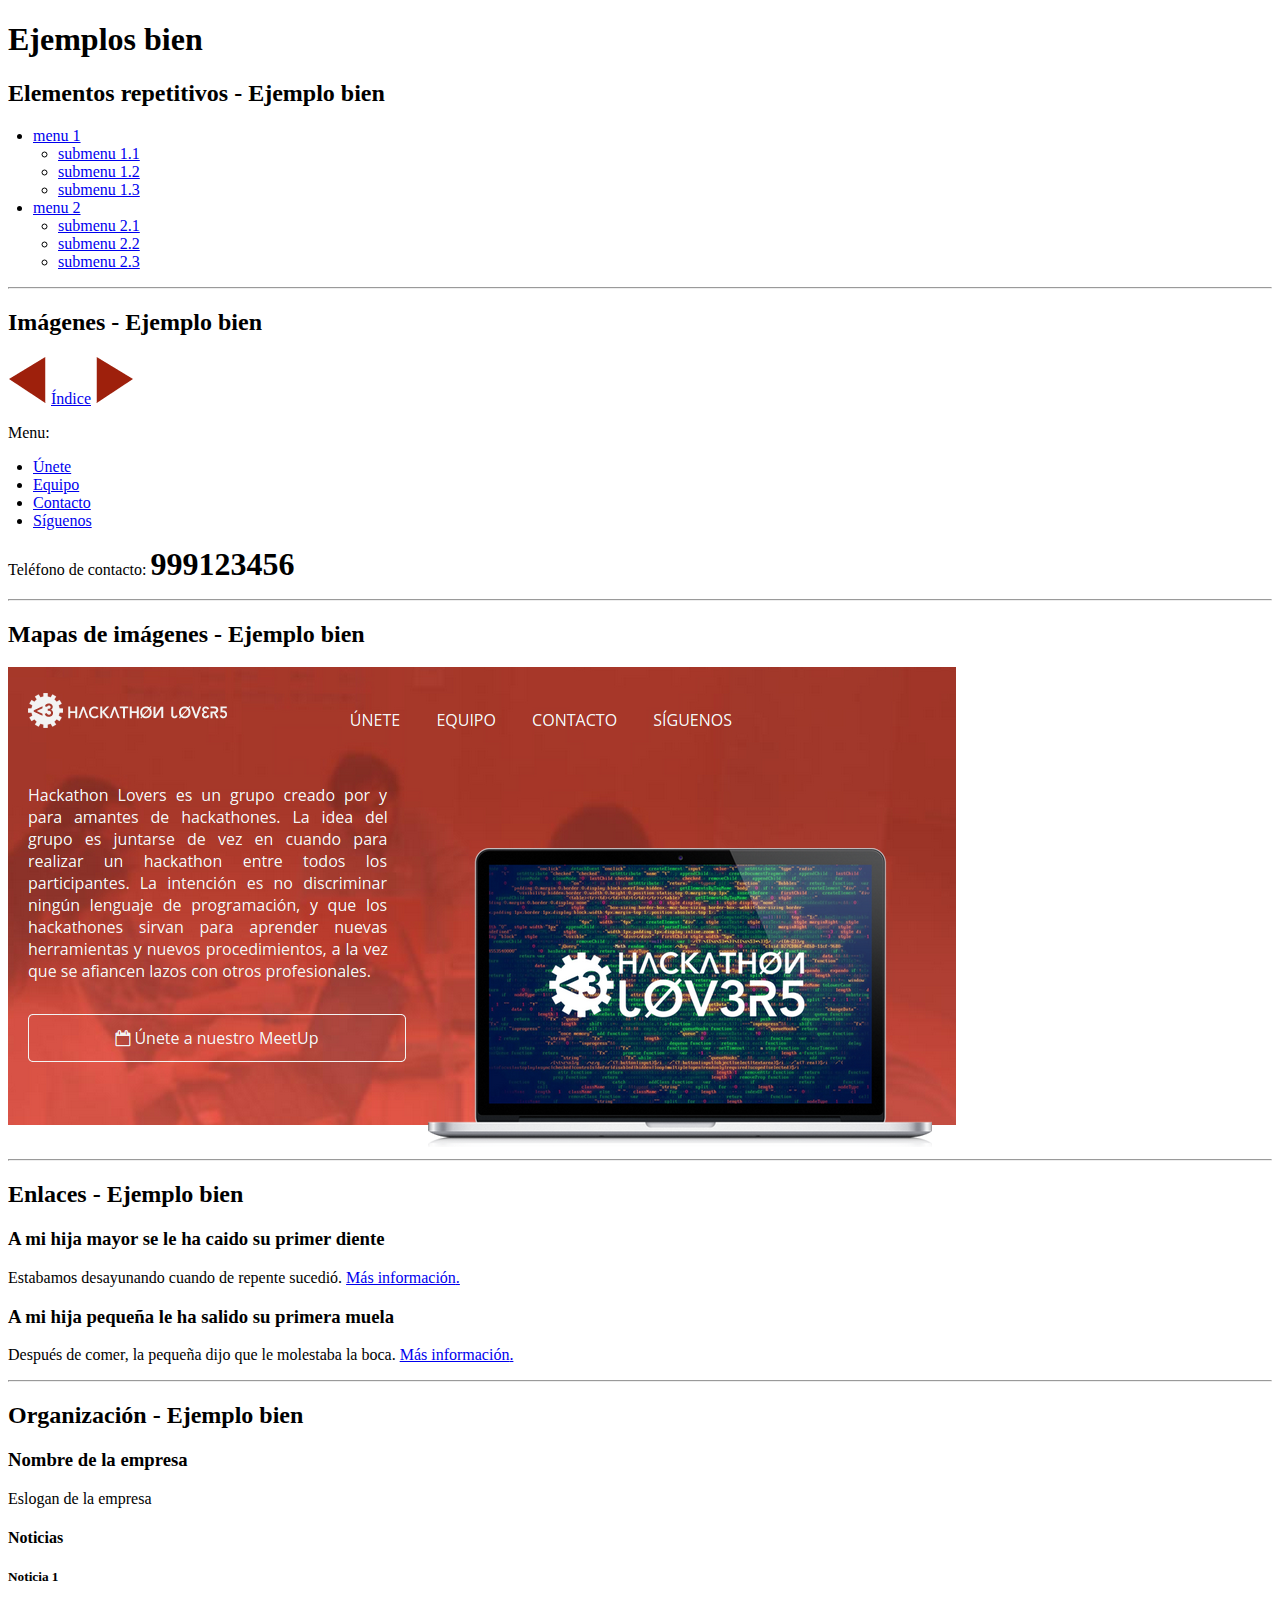
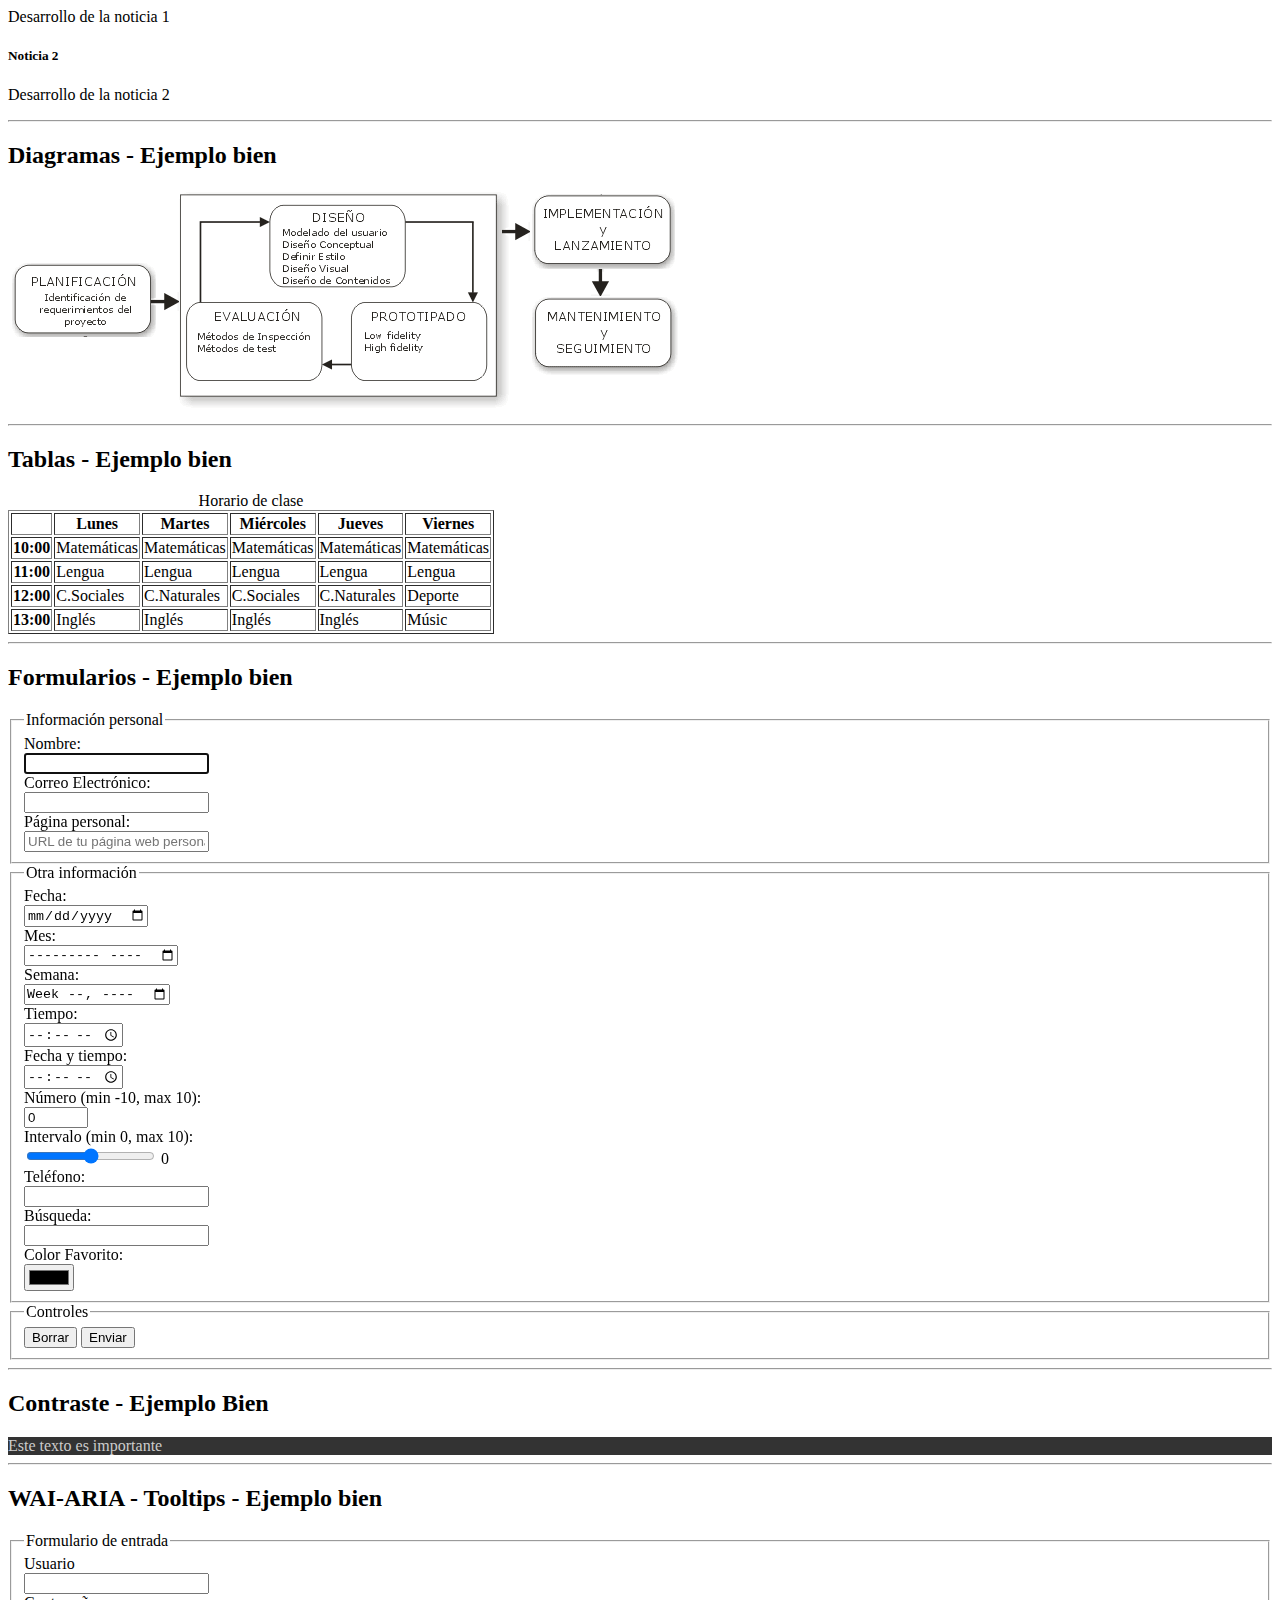
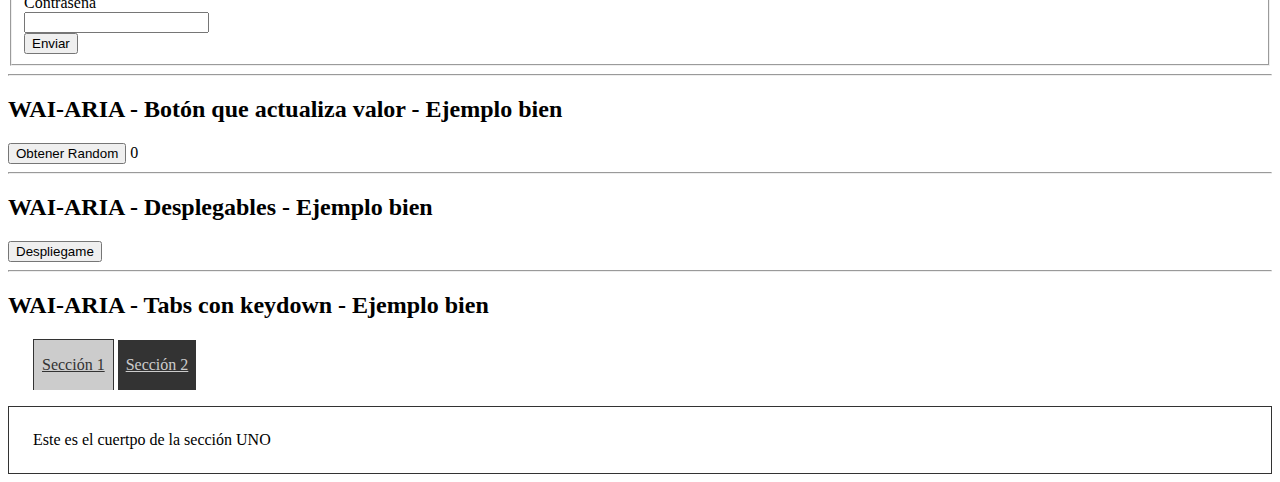
==== accesibilidad/ejemplo-bien/index.html @ bd540043 "ultimos cambios accesibilidad" ====
<!DOCTYPE html>
<html lang="es">

<head>
    <meta http-equiv="Content-Type" content="text/html; charset=UTF-8">
    <meta charset="utf-8">
    <title>Ejemplo bien</title>
    <meta name="viewport" content="width=device-width, initial-scale=1.0">
    <link rel="stylesheet" href="css/estilos.css">
</head>

<body>

    <h1>Ejemplos bien</h1>

    <h2>Elementos repetitivos - Ejemplo bien</h2>

    <a class="sronly" href="#principal">Ir al contenido principal</a>

    <nav>
        <ul>
            <li><a href="#">menu 1</a>
                <ul>
                    <li><a href="#">submenu 1.1</a></li>
                    <li><a href="#">submenu 1.2</a></li>
                    <li><a href="#">submenu 1.3</a></li>
                </ul>
            </li>
            <li><a href="#">menu 2</a>
                <ul>
                    <li><a href="#">submenu 2.1</a></li>
                    <li><a href="#">submenu 2.2</a></li>
                    <li><a href="#">submenu 2.3</a></li>
                </ul>
            </li>
        </ul>
    </nav>

    <hr id="principal" />

    <h2>Imágenes - Ejemplo bien</h2>

    <p>
        <a href="anterior.html"><img src="./img/flecha-izq.gif" alt="Anterior" /></a>
        <a href="indice.html">Índice</a>
        <a href="siguiente.html"><img src="./img/flecha-der.gif" alt="Siguiente" /></a>
    </p>

    <p>
        Menu:
        <ul>
            <li><a href="unete.html">Únete</a></li>
            <li><a href="equipo.html">Equipo</a></li>
            <li><a href="contacto.html">Contacto</a></li>
            <li><a href="siguenos.html">Síguenos</a></li>
        </ul>
    </p>

    <p>
        Teléfono de contacto: <strong>999123456</strong>
    </p>

    <hr>
    <h2>Mapas de imágenes - Ejemplo bien</h2>

    <object type="image/jpg" data="./img/img-map-area.png" width="948" height="480" border="0" usemap="#map1">
        <map name="map1">
            <p>Navegar por este sitio:
                <a shape="rect" coords="18,25,221,63" href="index.html">Inicio</a>
                <a shape="rect" coords="337,40,396,64" href="unete.html">Unete</a>
                <a shape="rect" coords="424,40,491,65" href="equipo.html">Equipo</a>
                <a shape="rect" coords="520,41,612,64" href="contacto.html">Contacto</a>
                <a shape="rect" coords="641,40,728,65" href="siguenos.html">Siguenos</a>
                <a shape="rect" coords="16,344,400,397" href="meetup.html">Meetup</a>
            </p>
        </map>
    </object>

    <hr />

    <h2>Enlaces - Ejemplo bien</h2>

    <h3>A mi hija mayor se le ha caido su primer diente</h3>

    <p>Estabamos desayunando cuando de repente sucedió.
        <a href="noticia-hija-mayor.html">Más información<span class="sronly"> sobre
    la noticia titulada "A mi hija mayor se le ha caido
    su primer diente"</span>.</a></p>

    <h3>A mi hija pequeña le ha salido su primera muela</h3>

    <p>Después de comer, la pequeña dijo que le molestaba la boca.
        <a href="noticia-hija-mayor.html">Más información<span class="sronly"> sobre
    la noticia titulada "A mi hija pequeña le ha salido
    su primera muela"</span>.</a></p>

    <hr />

    <h2>Organización - Ejemplo bien</h2>

    <section>
        <header>
            <h3>Nombre de la empresa</h3>
            <p>Eslogan de la empresa</p>
        </header>

        <section id="news-list">

            <h4>Noticias</h4>

            <article>
                <h5>Noticia 1</h5>
                <p>Desarrollo de la noticia 1</p>
            </article>

            <article>
                <h5>Noticia 2</h5>
                <p>Desarrollo de la noticia 2</p>
            </article>

        </section>
    </section>

    <hr />

    <h2>Diagramas - Ejemplo bien</h2>

    <img src="./img/disenio-centrado-usuario.png" alt="Diagrama de Diseño Centrado en el Usuario" longdesc="#descripcion1" />
    <span class="sronly">El Diseño Centrado en el usuario tiene varias fases:
      planificación, diseño, prototipado, evaluación, implementación y lanzamiento, mantenimiento y seguimiento</span>

    <hr />

    <h2>Tablas - Ejemplo bien</h2>

    <table summary="Tabla de 5 columnas (días de la semana) y 4 filas (horas)." border="1">
        <caption>Horario de clase</caption>
        <thead>
            <tr>
                <th id="vacio" scope="col"></td>
                <th id="columnaLunes" scope="col">Lunes</th>
                <th id="columnaMartes" scope="col">Martes</th>
                <th id="columnaMiercoles" scope="col">Miércoles</th>
                <th id="columnaJueves" scope="col">Jueves</th>
                <th id="columnaViernes" scope="col">Viernes</th>
            </tr>
        </thead>
        <tbody>
            <tr>
                <th id="filaHora10" scope="row">10:00</th>
                <td headers="columnaLunes filaHora10">Matemáticas</td>
                <td headers="columnaMartes filaHora10">Matemáticas</td>
                <td headers="columnaMiercoles filaHora10">Matemáticas</td>
                <td headers="columnaJueves filaHora10">Matemáticas</td>
                <td headers="columnaViernes filaHora10">Matemáticas</td>
            </tr>
            <tr>
                <th id="filaHora11" scope="row">11:00</th>
                <td headers="columnaLunes filaHora11">Lengua</td>
                <td headers="columnaMartes filaHora11">Lengua</td>
                <td headers="columnaMiercoles filaHora11">Lengua</td>
                <td headers="columnaJueves filaHora11">Lengua</td>
                <td headers="columnaViernes filaHora11">Lengua</td>
            </tr>
            <tr>
                <th id="filaHora12" scope="row">12:00</th>
                <td headers="columnaLunes filaHora12">C.Sociales</td>
                <td headers="columnaMartes filaHora12">C.Naturales</td>
                <td headers="columnaMiercoles filaHora12">C.Sociales</td>
                <td headers="columnaJueves filaHora12">C.Naturales</td>
                <td headers="columnaViernes filaHora12">Deporte</td>
            </tr>
            <tr>
                <th id="filaHora13" scope="row">13:00</th>
                <td headers="columnaLunes filaHora13">Inglés</td>
                <td headers="columnaMartes filaHora13">Inglés</td>
                <td headers="columnaMiercoles filaHora13">Inglés</td>
                <td headers="columnaJueves filaHora13">Inglés</td>
                <td headers="columnaViernes filaHora13">Músic</td>
            </tr>
        </tbody>
    </table>

    <hr />

    <h2>Formularios - Ejemplo bien</h2>

    <form name="contacto" method="post" action="#">
        <fieldset>
            <legend>Información personal</legend>

            <label for="nombre" tabindex="1">Nombre:</label>
            <input type="text" id="nombre" name="nombre" autofocus="true" required="true" />

            <label for="correo" tabindex="2">Correo Electrónico:</label>
            <input type="email" id="correo" name="correo" required="true" />

            <label for="web" tabindex="3">Página personal:</label>
            <input type="url" id="web" name="web" placeholder="URL de tu página web personal" />

        </fieldset>
        <fieldset>
            <legend>Otra información</legend>

            <label for="fecha" tabindex="4">Fecha:</label>
            <input type="date" id="fecha" name="fecha" />

            <label for="mes" tabindex="5">Mes:</label>
            <input type="month" id="mes" name="mes" />

            <label for="semana" tabindex="6">Semana:</label>
            <input type="week" id="semana" name="semana" />

            <label for="tiempo" tabindex="7">Tiempo:</label>
            <input type="time" id="tiempo" name="tiempo" />

            <label for="fechatiempo" tabindex="8">Fecha y tiempo:</label>
            <input type="time" id="fechatiempo" name="fechatiempo" />

            <label for="numero" tabindex="9">Número (min -10, max 10):</label>
            <input type="number" id="numero" name="numero" min="-10" max="10" value="0" />

            <label for="intervalo" tabindex="10">Intervalo (min 0, max 10):</label>
            <input type="range" id="intervalo" name="intervalo" />
            <output for="intervalo" name="intervalo">0</output>

            <label for="telefono" tabindex="11">Teléfono:</label>
            <input type="tel" id="telefono" name="telefono" />

            <label for="busqueda" tabindex="12">Búsqueda:</label>
            <input type="search" id="busqueda" name="busqueda" />

            <label for="color_favorito" tabindex="13">Color Favorito:</label>
            <input type="color" id="color_favorito" name="color_favorito" />

        </fieldset>
        <fieldset>
            <legend>Controles</legend>

            <!--label for="borrar" tabindex="14">Borrar</label-->
            <input id="borrar" type="reset" name="borrar" value="Borrar" />
            <!--label for="enviar" tabindex="14">Enviar</label-->
            <input id="enviar" type="submit" name="enviar" value="Enviar" />

        </fieldset>
    </form>

    <hr />

    <h2>Contraste - Ejemplo Bien</h2>

    <div class="importante">Este texto es importante</div>

    <hr />

    <h2>WAI-ARIA - Tooltips - Ejemplo bien</h2>

    <form>
        <fieldset>
            <legend>Formulario de entrada</legend>
            <div>
                <label for="username" class="etiqueta">Usuario</label>
                <input type="text" id="username" aria-describedby="username-tip" required="true" />
                <div class="tooltip" role="tooltip" id="username-tip">Tu usuario es tu mail</div>
            </div>
            <div>
                <label for="password" class="etiqueta">Contraseña</label>
                <input type="text" id="password" aria-describedby="password-tip" required="true" />
                <div class="tooltip" role="tooltip" id="password-tip">Tu contraseña es secreta</div>
            </div>
            <input type="submit" name="enviar" value="Enviar" />
        </fieldset>
    </form>

    <hr />

    <h2>WAI-ARIA - Botón que actualiza valor - Ejemplo bien</h2>

    <button id="obtener-random" type="button" title="Obtener Random" aria-controls="random">Obtener Random</button>
    <span id="random" role="alert" aria-live="assertive">0</span>

    <hr />

    <h2>WAI-ARIA - Desplegables - Ejemplo bien</h2>

    <button id="titulo-desplegable" aria-expanded="false" aria-controls="desplegable">Despliegame</button>
    <div id="desplegable" class="hidden" aria-hidden="true">
        <p>Aquí estoy... ^__^</p>
    </div>

    <hr />

    <h2>WAI-ARIA - Tabs con keydown - Ejemplo bien</h2>

    <ul class="tablist" role="tablist">
        <li role="presentation"><a id="tab1" href="#section1" tabindex="0" class="tab selected" role="tab" aria-controls="section1" aria-selected="true">Sección 1</a></li>
        <li role="presentation"><a id="tab2" href="#section2" tabindex="-1" class="tab" role="tab" aria-controls="section2">Sección 2</a></li>
    </ul>
    <section id="section1" class="tabpanel" role="tabpanel">Este es el cuertpo de la sección UNO</section>
    <section id="section2" class="tabpanel hidden" role="tabpanel" aria-hidden="true">Este es el cuertpo de la sección DOS</section>

    <script src="lib/jquery.js"></script>
    <script src="js/scripts.js"></script>

</body>

</html>
---- accesibilidad/ejemplo-bien/css/estilos.css ----
ul {
    list-style-image: url(./img/logo.png);
    padding-left: 25px;
}
strong {
    font-size: 2em
}
label {
  display:block;
}
.sronly {
    position: absolute;
    left: -9999em;
    width: 1px;
    overflow: hidden;
}
a:hover, a:focus, a:active {
    position: relative;
}
a:hover span.sronly, a:focus span.sronly, a:active span.sronly {
    left: 20px;
    top: 20px;
    width: 100px;
    padding: 5px;
    line-height: 1;
    font-size: 80%;
    background: #ccc;
    border: 1px solid #666;
    color: #333;
    text-decoration: none;
}
a:hover span.sronly:before, a:focus span.sronly:before, a:active span.sronly:before {
    content: "Más información";
}
.importante {
    background-color: #333;
    color: #ccc;
}
.etiqueta {
    display: block;
}
.tooltip {
    display: none;
    color: #333;
    background: #ccc;
}
input:focus + .tooltip {
    display: block;
    position: absolute;
}
.visible {
    display: block;
}
.hidden {
    display: none;
    ;
}
a.tab {
	background: #333;
	color: #ccc;
	padding: 1em 0.5em;
	display: inline-block;
}
a.selected, a.tab:focus {
	background: #ccc;
	color: #333;
	border: 1px solid #333;
	border-bottom: 0;
	position: relative;
}
a.tab:focus {
	background: #eee;
}
ul.tablist li {
	display: inline-block;
	list-style: none;
}
section.tabpanel {
	margin-top: 0;
	padding: 1.5em;
	border: 1px solid #333;
}
section.tabpanel:focus {
	background: #eee;
}
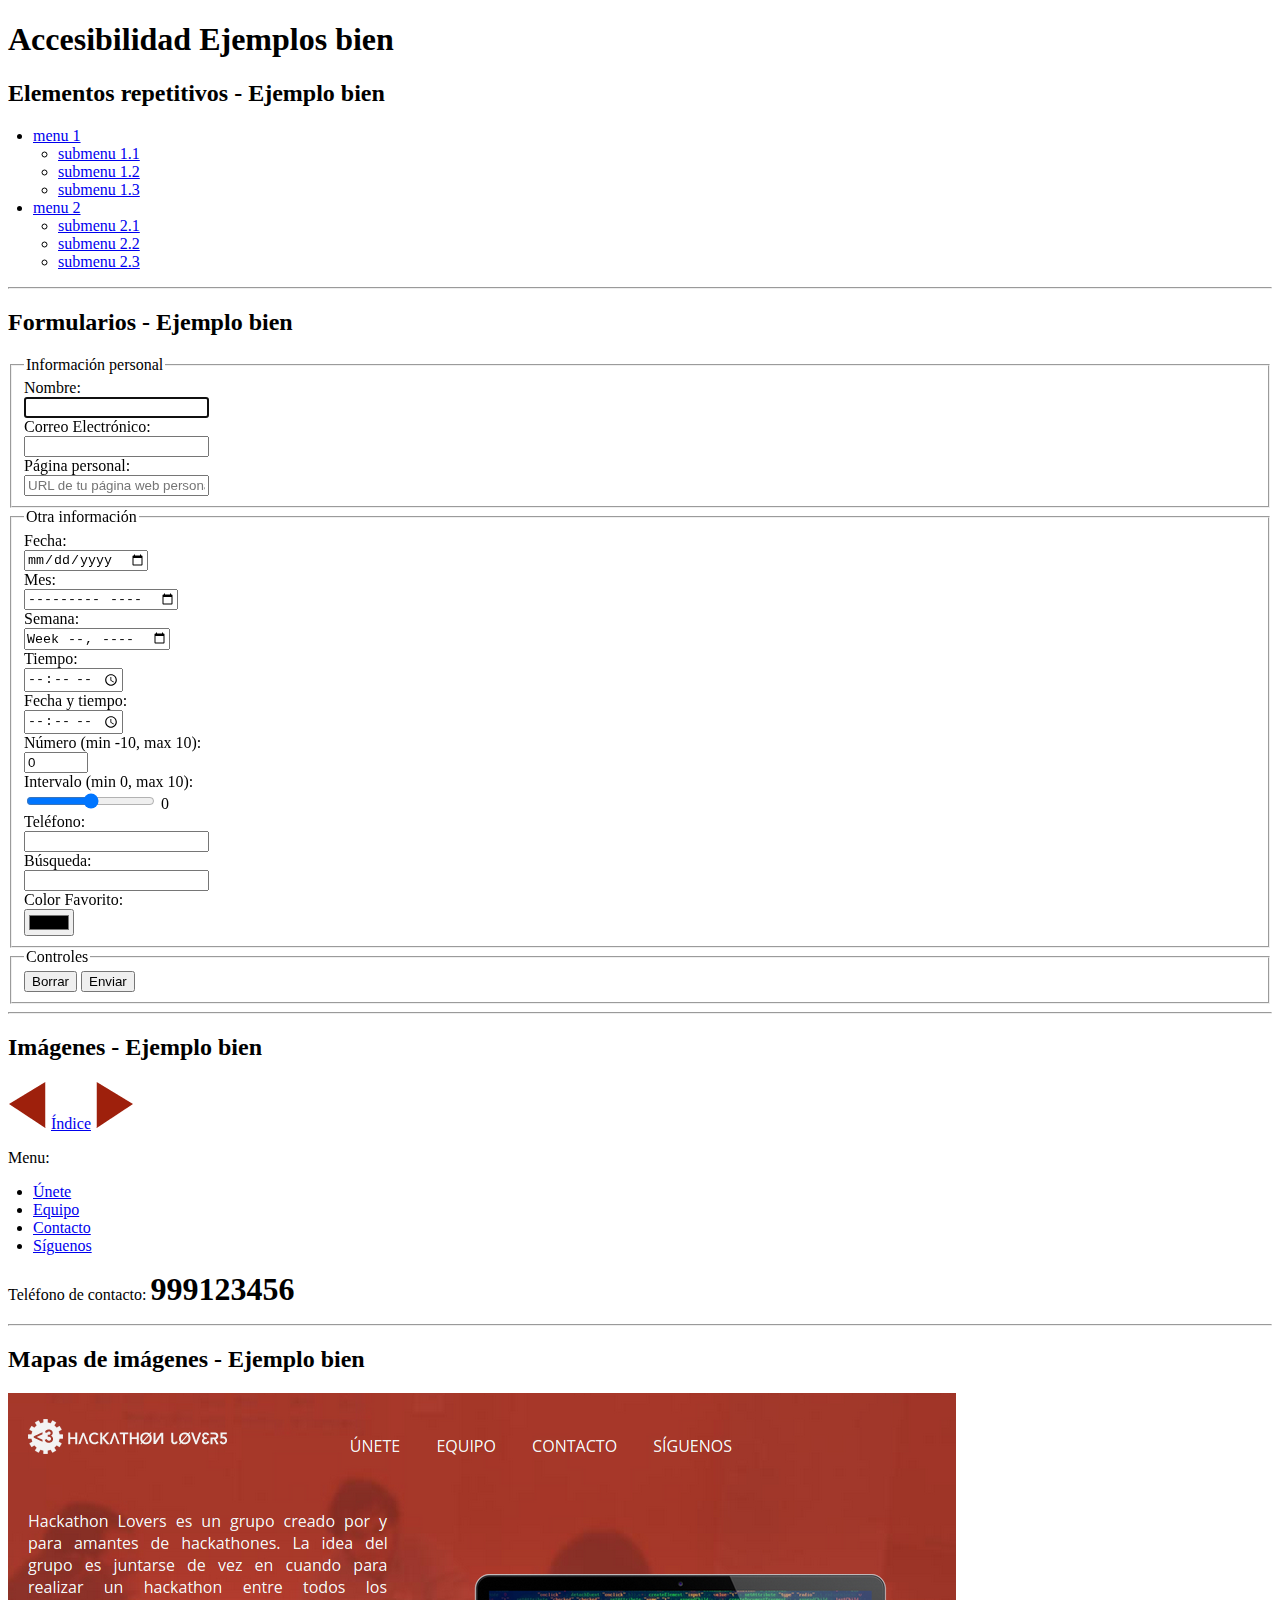
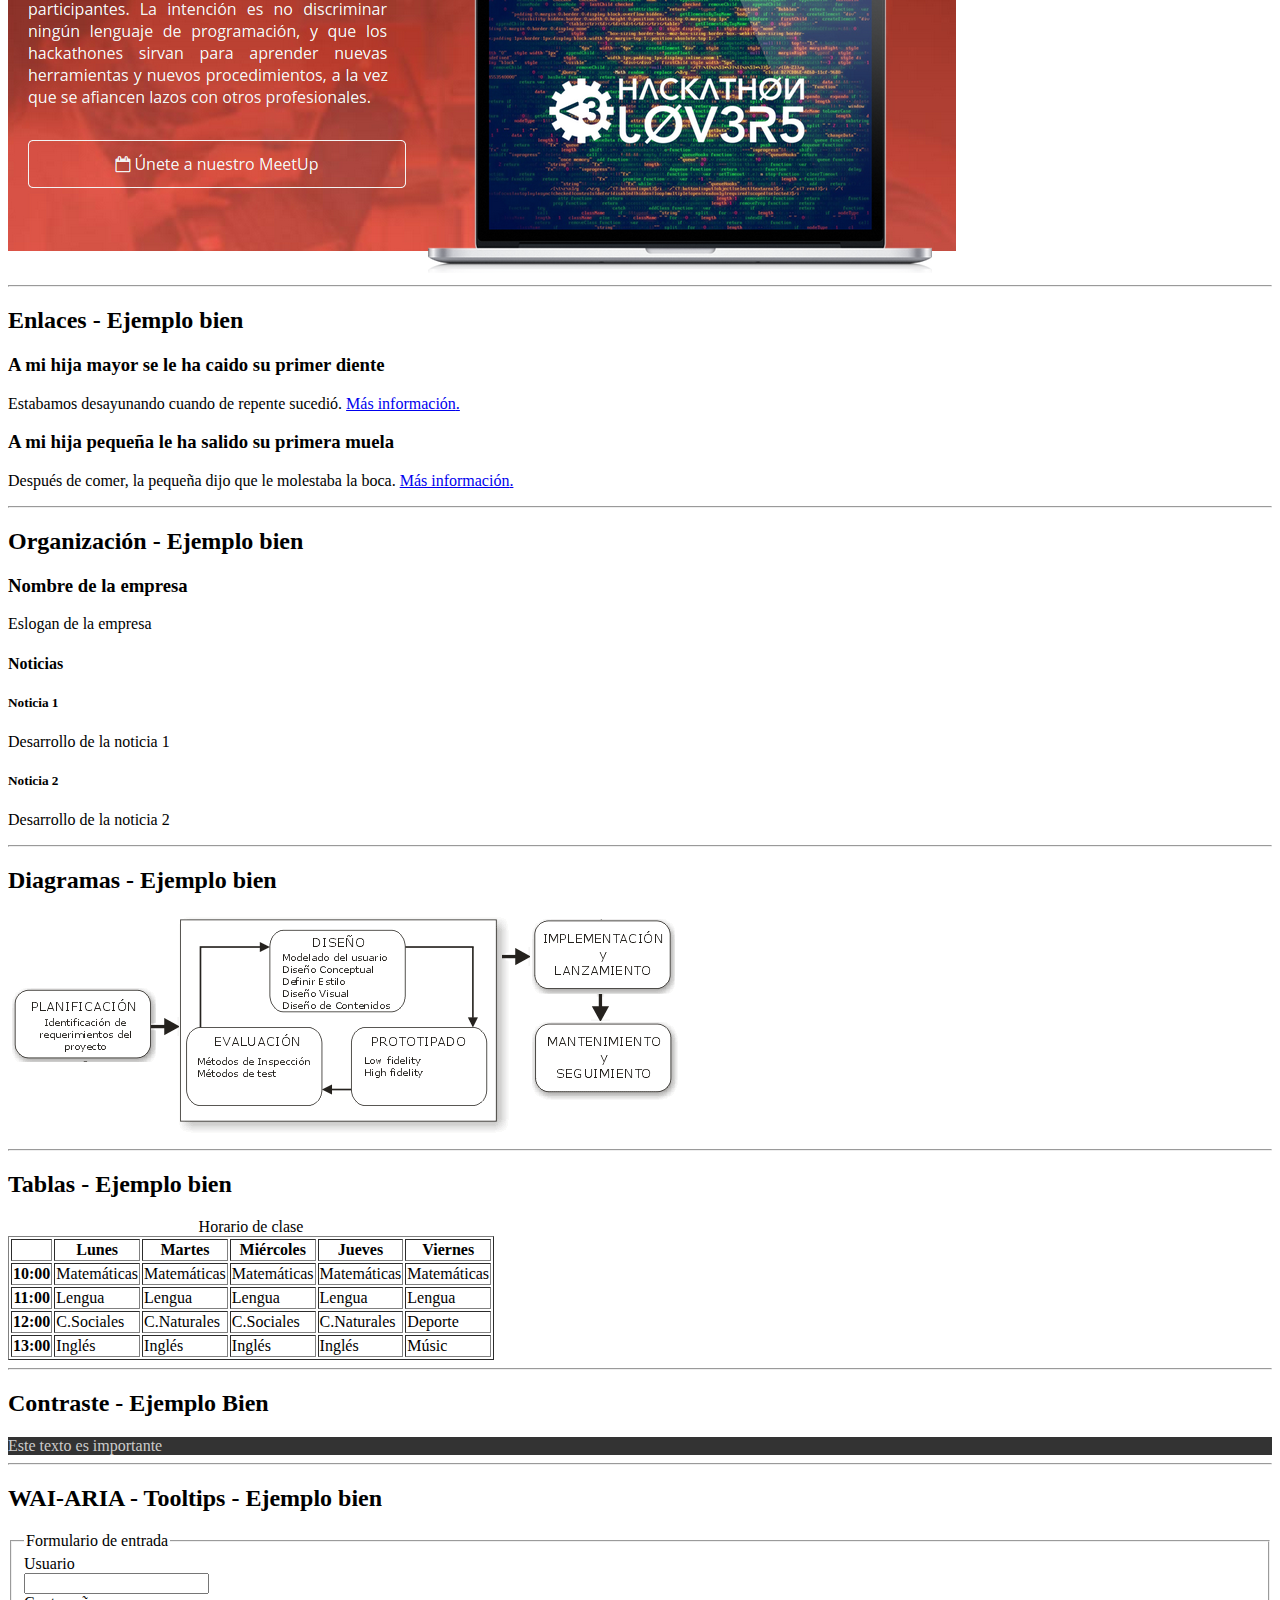
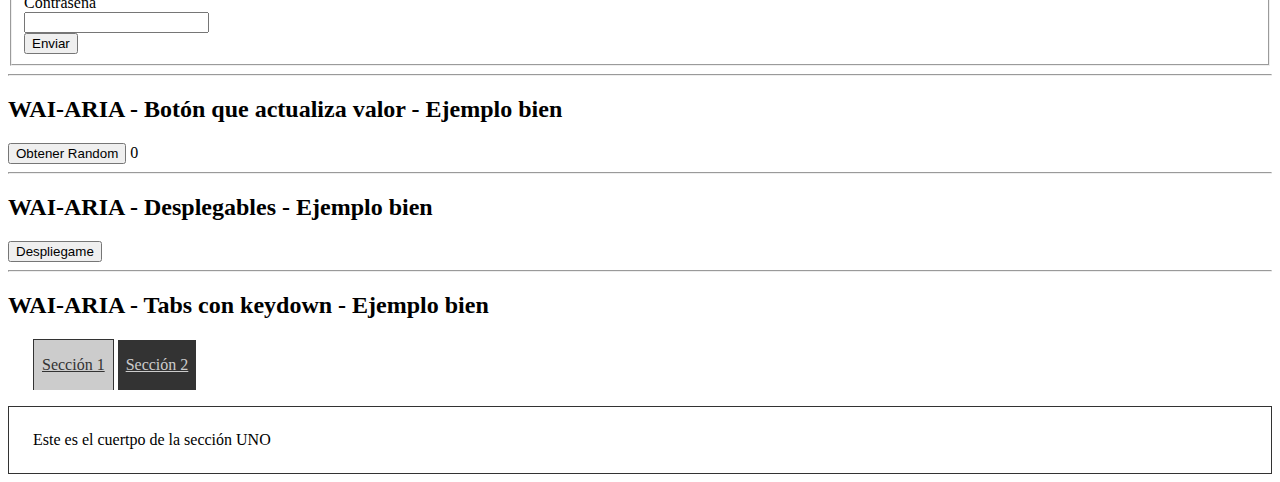
==== commit 3f81a562: "ultimos cambios accesibilidad" ====
--- a/accesibilidad/ejemplo-bien/index.html
+++ b/accesibilidad/ejemplo-bien/index.html
@@ -4,14 +4,14 @@
 <head>
     <meta http-equiv="Content-Type" content="text/html; charset=UTF-8">
     <meta charset="utf-8">
-    <title>Ejemplo bien</title>
+    <title>Accesibilidad Ejemplo bien</title>
     <meta name="viewport" content="width=device-width, initial-scale=1.0">
     <link rel="stylesheet" href="css/estilos.css">
 </head>
 
 <body>
 
-    <h1>Ejemplos bien</h1>
+    <h1 id="inicio">Accesibilidad Ejemplos bien</h1>
 
     <h2>Elementos repetitivos - Ejemplo bien</h2>
 
@@ -38,6 +38,70 @@
 
     <hr id="principal" />
 
+    <h2>Formularios - Ejemplo bien</h2>
+
+    <form name="contacto" method="post" action="#">
+        <fieldset>
+            <legend>Información personal</legend>
+
+            <label for="nombre" tabindex="1">Nombre:</label>
+            <input type="text" id="nombre" name="nombre" autofocus="true" required="true" />
+
+            <label for="correo" tabindex="2">Correo Electrónico:</label>
+            <input type="email" id="correo" name="correo" required="true" />
+
+            <label for="web" tabindex="3">Página personal:</label>
+            <input type="url" id="web" name="web" placeholder="URL de tu página web personal" />
+
+        </fieldset>
+        <fieldset>
+            <legend>Otra información</legend>
+
+            <label for="fecha" tabindex="4">Fecha:</label>
+            <input type="date" id="fecha" name="fecha" />
+
+            <label for="mes" tabindex="5">Mes:</label>
+            <input type="month" id="mes" name="mes" />
+
+            <label for="semana" tabindex="6">Semana:</label>
+            <input type="week" id="semana" name="semana" />
+
+            <label for="tiempo" tabindex="7">Tiempo:</label>
+            <input type="time" id="tiempo" name="tiempo" />
+
+            <label for="fechatiempo" tabindex="8">Fecha y tiempo:</label>
+            <input type="time" id="fechatiempo" name="fechatiempo" />
+
+            <label for="numero" tabindex="9">Número (min -10, max 10):</label>
+            <input type="number" id="numero" name="numero" min="-10" max="10" value="0" />
+
+            <label for="intervalo" tabindex="10">Intervalo (min 0, max 10):</label>
+            <input type="range" id="intervalo" name="intervalo" />
+            <output for="intervalo" name="intervalo">0</output>
+
+            <label for="telefono" tabindex="11">Teléfono:</label>
+            <input type="tel" id="telefono" name="telefono" />
+
+            <label for="busqueda" tabindex="12">Búsqueda:</label>
+            <input type="search" id="busqueda" name="busqueda" />
+
+            <label for="color_favorito" tabindex="13">Color Favorito:</label>
+            <input type="color" id="color_favorito" name="color_favorito" />
+
+        </fieldset>
+        <fieldset>
+            <legend>Controles</legend>
+
+            <!--label for="borrar" tabindex="14">Borrar</label-->
+            <input id="borrar" type="reset" name="borrar" value="Borrar" />
+            <!--label for="enviar" tabindex="14">Enviar</label-->
+            <input id="enviar" type="submit" name="enviar" value="Enviar" />
+
+        </fieldset>
+    </form>
+
+    <hr />
+
     <h2>Imágenes - Ejemplo bien</h2>
 
     <p>
@@ -137,12 +201,13 @@
         <caption>Horario de clase</caption>
         <thead>
             <tr>
-                <th id="vacio" scope="col"></td>
-                <th id="columnaLunes" scope="col">Lunes</th>
-                <th id="columnaMartes" scope="col">Martes</th>
-                <th id="columnaMiercoles" scope="col">Miércoles</th>
-                <th id="columnaJueves" scope="col">Jueves</th>
-                <th id="columnaViernes" scope="col">Viernes</th>
+                <th id="vacio" scope="col">
+                    </td>
+                    <th id="columnaLunes" scope="col">Lunes</th>
+                    <th id="columnaMartes" scope="col">Martes</th>
+                    <th id="columnaMiercoles" scope="col">Miércoles</th>
+                    <th id="columnaJueves" scope="col">Jueves</th>
+                    <th id="columnaViernes" scope="col">Viernes</th>
             </tr>
         </thead>
         <tbody>
@@ -180,70 +245,6 @@
             </tr>
         </tbody>
     </table>
-
-    <hr />
-
-    <h2>Formularios - Ejemplo bien</h2>
-
-    <form name="contacto" method="post" action="#">
-        <fieldset>
-            <legend>Información personal</legend>
-
-            <label for="nombre" tabindex="1">Nombre:</label>
-            <input type="text" id="nombre" name="nombre" autofocus="true" required="true" />
-
-            <label for="correo" tabindex="2">Correo Electrónico:</label>
-            <input type="email" id="correo" name="correo" required="true" />
-
-            <label for="web" tabindex="3">Página personal:</label>
-            <input type="url" id="web" name="web" placeholder="URL de tu página web personal" />
-
-        </fieldset>
-        <fieldset>
-            <legend>Otra información</legend>
-
-            <label for="fecha" tabindex="4">Fecha:</label>
-            <input type="date" id="fecha" name="fecha" />
-
-            <label for="mes" tabindex="5">Mes:</label>
-            <input type="month" id="mes" name="mes" />
-
-            <label for="semana" tabindex="6">Semana:</label>
-            <input type="week" id="semana" name="semana" />
-
-            <label for="tiempo" tabindex="7">Tiempo:</label>
-            <input type="time" id="tiempo" name="tiempo" />
-
-            <label for="fechatiempo" tabindex="8">Fecha y tiempo:</label>
-            <input type="time" id="fechatiempo" name="fechatiempo" />
-
-            <label for="numero" tabindex="9">Número (min -10, max 10):</label>
-            <input type="number" id="numero" name="numero" min="-10" max="10" value="0" />
-
-            <label for="intervalo" tabindex="10">Intervalo (min 0, max 10):</label>
-            <input type="range" id="intervalo" name="intervalo" />
-            <output for="intervalo" name="intervalo">0</output>
-
-            <label for="telefono" tabindex="11">Teléfono:</label>
-            <input type="tel" id="telefono" name="telefono" />
-
-            <label for="busqueda" tabindex="12">Búsqueda:</label>
-            <input type="search" id="busqueda" name="busqueda" />
-
-            <label for="color_favorito" tabindex="13">Color Favorito:</label>
-            <input type="color" id="color_favorito" name="color_favorito" />
-
-        </fieldset>
-        <fieldset>
-            <legend>Controles</legend>
-
-            <!--label for="borrar" tabindex="14">Borrar</label-->
-            <input id="borrar" type="reset" name="borrar" value="Borrar" />
-            <!--label for="enviar" tabindex="14">Enviar</label-->
-            <input id="enviar" type="submit" name="enviar" value="Enviar" />
-
-        </fieldset>
-    </form>
 
     <hr />
 
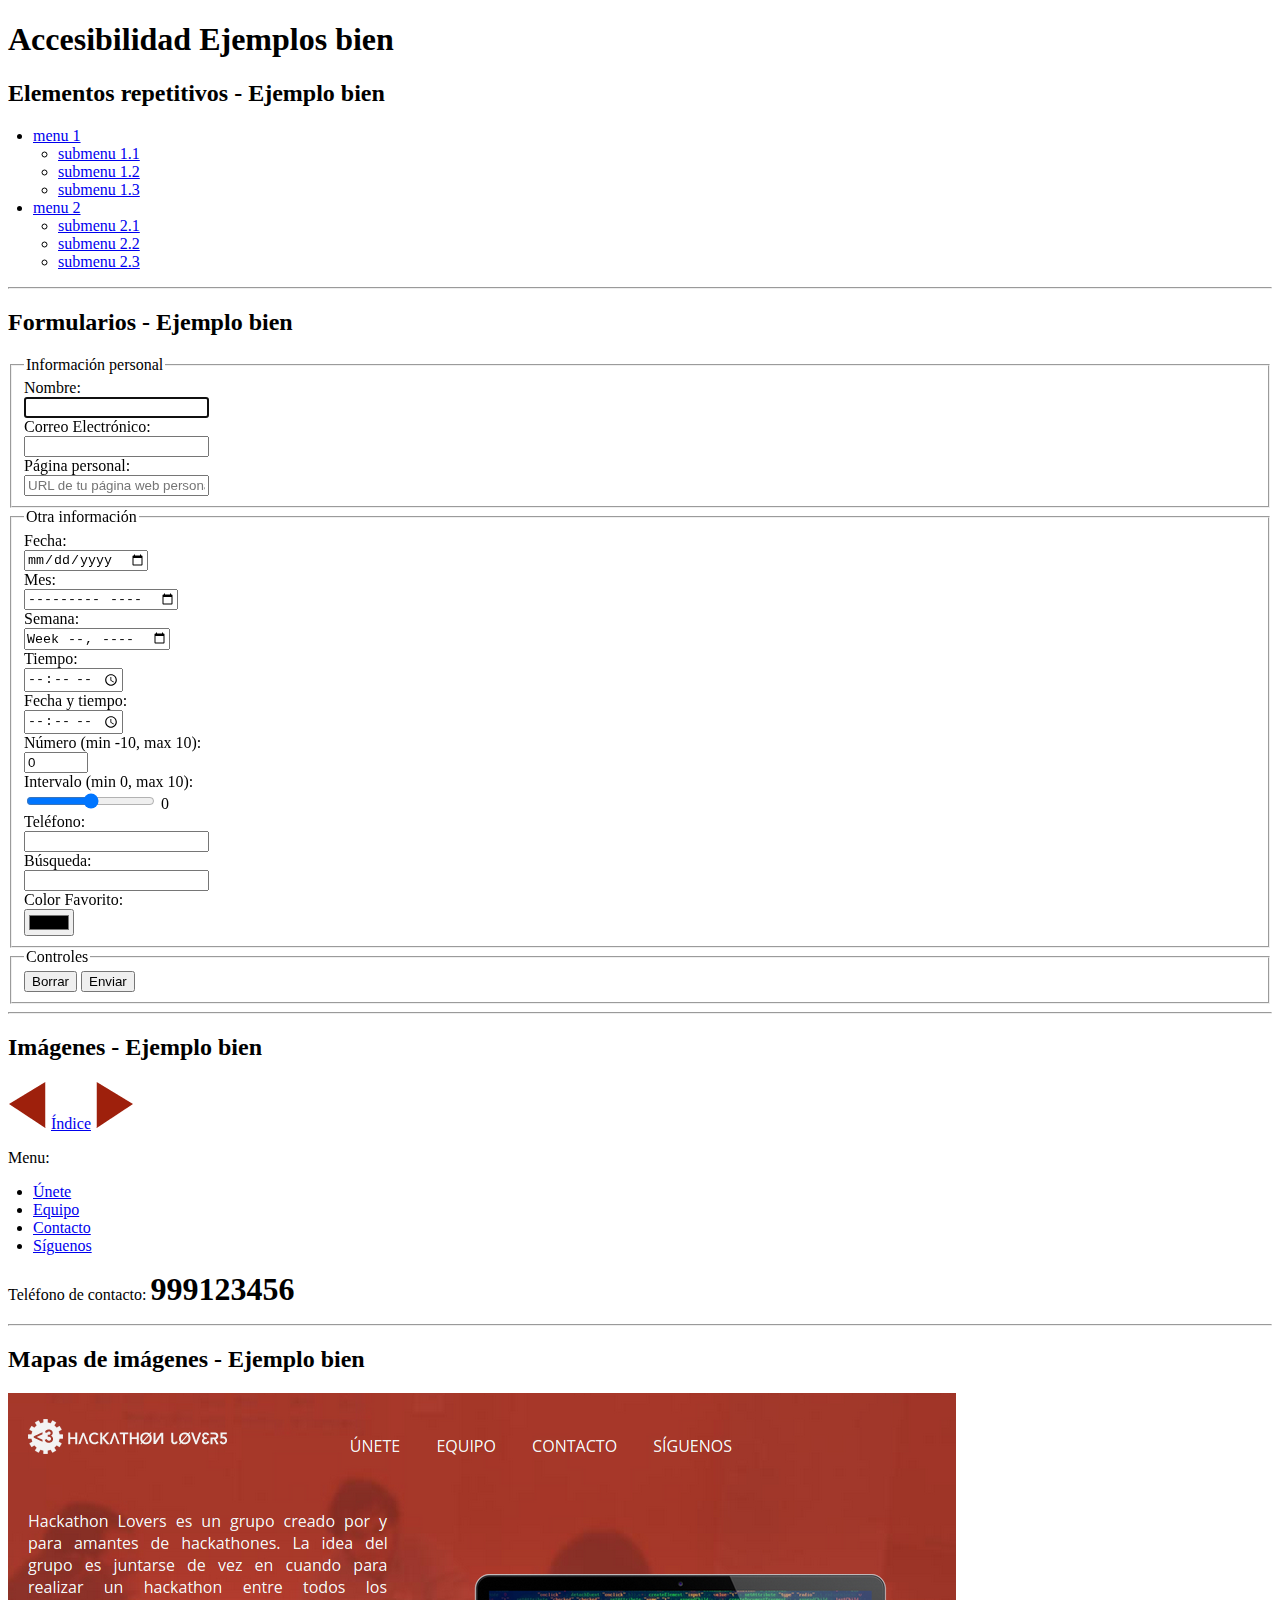
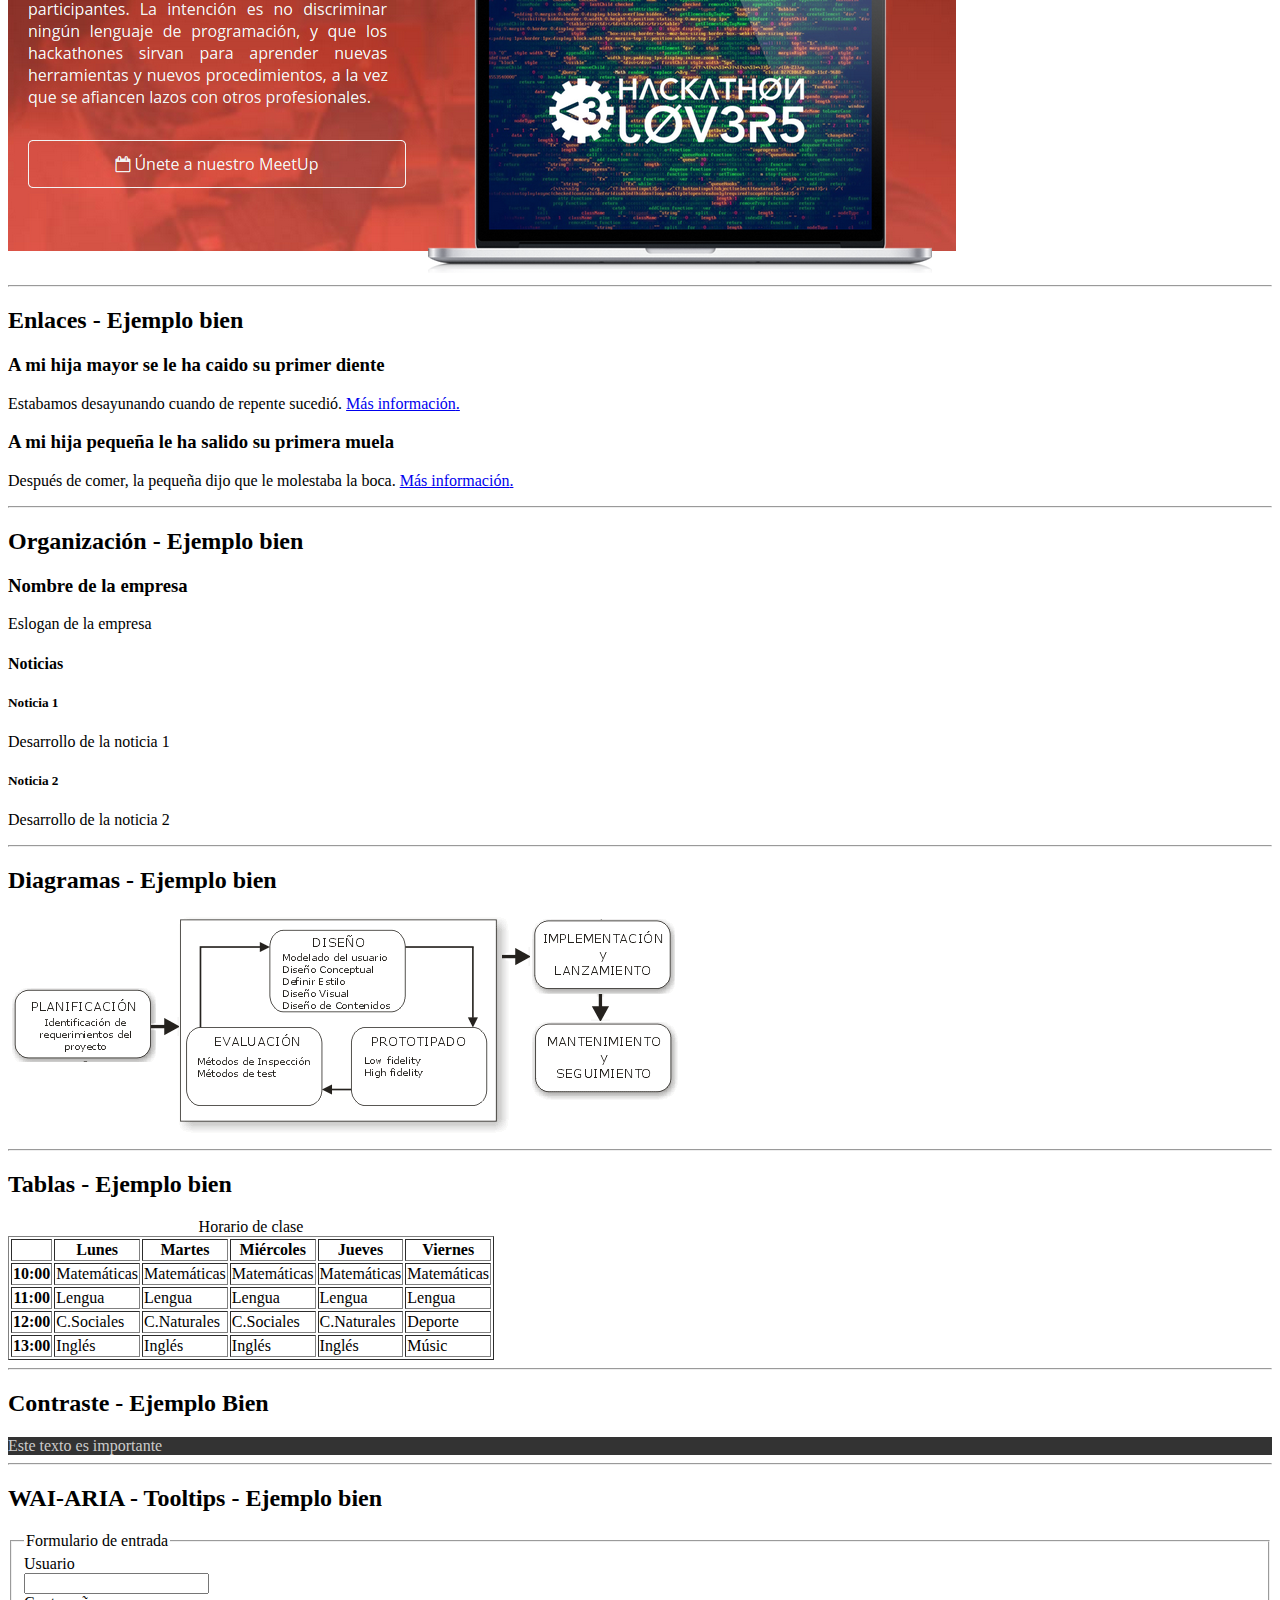
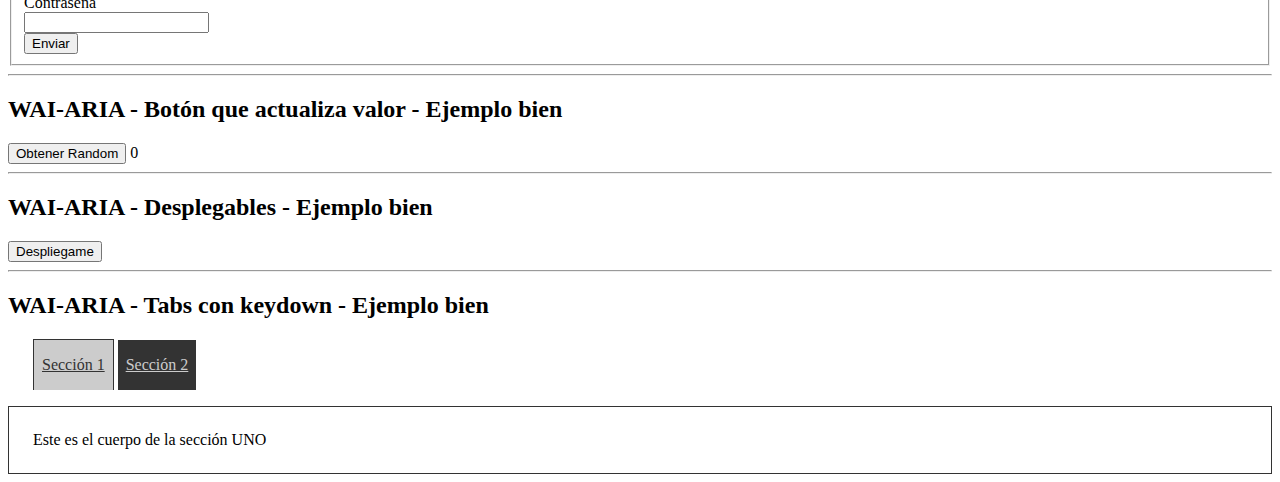
==== commit 7edeb9a3: "ultimos cambios accesibilidad" ====
--- a/accesibilidad/ejemplo-bien/index.html
+++ b/accesibilidad/ejemplo-bien/index.html
@@ -190,7 +190,7 @@
     <h2>Diagramas - Ejemplo bien</h2>
 
     <img src="./img/disenio-centrado-usuario.png" alt="Diagrama de Diseño Centrado en el Usuario" longdesc="#descripcion1" />
-    <span class="sronly">El Diseño Centrado en el usuario tiene varias fases:
+    <span id="descripcion1" class="sronly">El Diseño Centrado en el usuario tiene varias fases:
       planificación, diseño, prototipado, evaluación, implementación y lanzamiento, mantenimiento y seguimiento</span>
 
     <hr />
@@ -201,13 +201,12 @@
         <caption>Horario de clase</caption>
         <thead>
             <tr>
-                <th id="vacio" scope="col">
-                    </td>
-                    <th id="columnaLunes" scope="col">Lunes</th>
-                    <th id="columnaMartes" scope="col">Martes</th>
-                    <th id="columnaMiercoles" scope="col">Miércoles</th>
-                    <th id="columnaJueves" scope="col">Jueves</th>
-                    <th id="columnaViernes" scope="col">Viernes</th>
+                <th id="vacio" scope="col"></th>
+                <th id="columnaLunes" scope="col">Lunes</th>
+                <th id="columnaMartes" scope="col">Martes</th>
+                <th id="columnaMiercoles" scope="col">Miércoles</th>
+                <th id="columnaJueves" scope="col">Jueves</th>
+                <th id="columnaViernes" scope="col">Viernes</th>
             </tr>
         </thead>
         <tbody>
@@ -297,8 +296,8 @@
         <li role="presentation"><a id="tab1" href="#section1" tabindex="0" class="tab selected" role="tab" aria-controls="section1" aria-selected="true">Sección 1</a></li>
         <li role="presentation"><a id="tab2" href="#section2" tabindex="-1" class="tab" role="tab" aria-controls="section2">Sección 2</a></li>
     </ul>
-    <section id="section1" class="tabpanel" role="tabpanel">Este es el cuertpo de la sección UNO</section>
-    <section id="section2" class="tabpanel hidden" role="tabpanel" aria-hidden="true">Este es el cuertpo de la sección DOS</section>
+    <section id="section1" class="tabpanel" role="tabpanel">Este es el cuerpo de la sección UNO</section>
+    <section id="section2" class="tabpanel hidden" role="tabpanel" aria-hidden="true">Este es el cuerpo de la sección DOS</section>
 
     <script src="lib/jquery.js"></script>
     <script src="js/scripts.js"></script>
--- a/accesibilidad/ejemplo-bien/css/estilos.css
+++ b/accesibilidad/ejemplo-bien/css/estilos.css
@@ -6,7 +6,7 @@
     font-size: 2em
 }
 label {
-  display:block;
+    display: block;
 }
 .sronly {
     position: absolute;
@@ -56,30 +56,30 @@
     ;
 }
 a.tab {
-	background: #333;
-	color: #ccc;
-	padding: 1em 0.5em;
-	display: inline-block;
+    background: #333;
+    color: #ccc;
+    padding: 1em 0.5em;
+    display: inline-block;
 }
 a.selected, a.tab:focus {
-	background: #ccc;
-	color: #333;
-	border: 1px solid #333;
-	border-bottom: 0;
-	position: relative;
+    background: #ccc;
+    color: #333;
+    border: 1px solid #333;
+    border-bottom: 0;
+    position: relative;
 }
 a.tab:focus {
-	background: #eee;
+    background: #eee;
 }
 ul.tablist li {
-	display: inline-block;
-	list-style: none;
+    display: inline-block;
+    list-style: none;
 }
 section.tabpanel {
-	margin-top: 0;
-	padding: 1.5em;
-	border: 1px solid #333;
+    margin-top: 0;
+    padding: 1.5em;
+    border: 1px solid #333;
 }
 section.tabpanel:focus {
-	background: #eee;
+    background: #eee;
 }
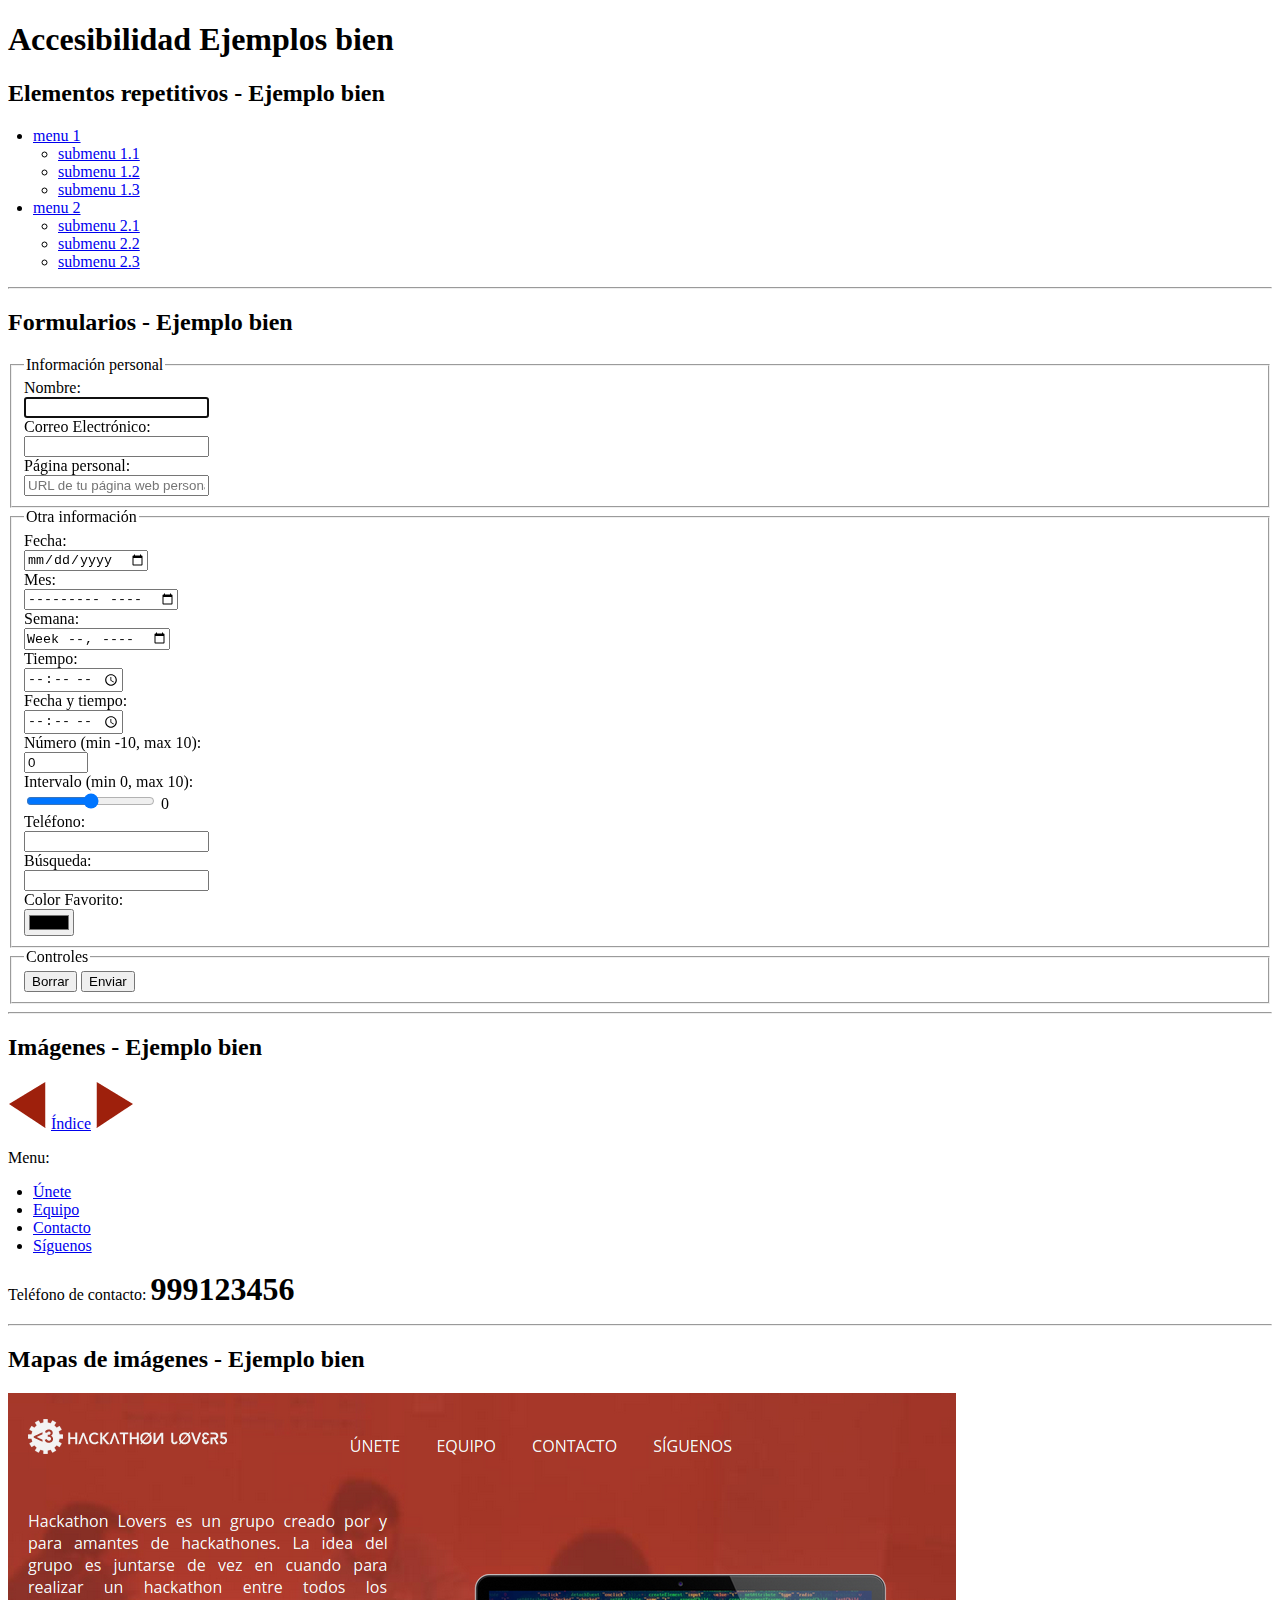
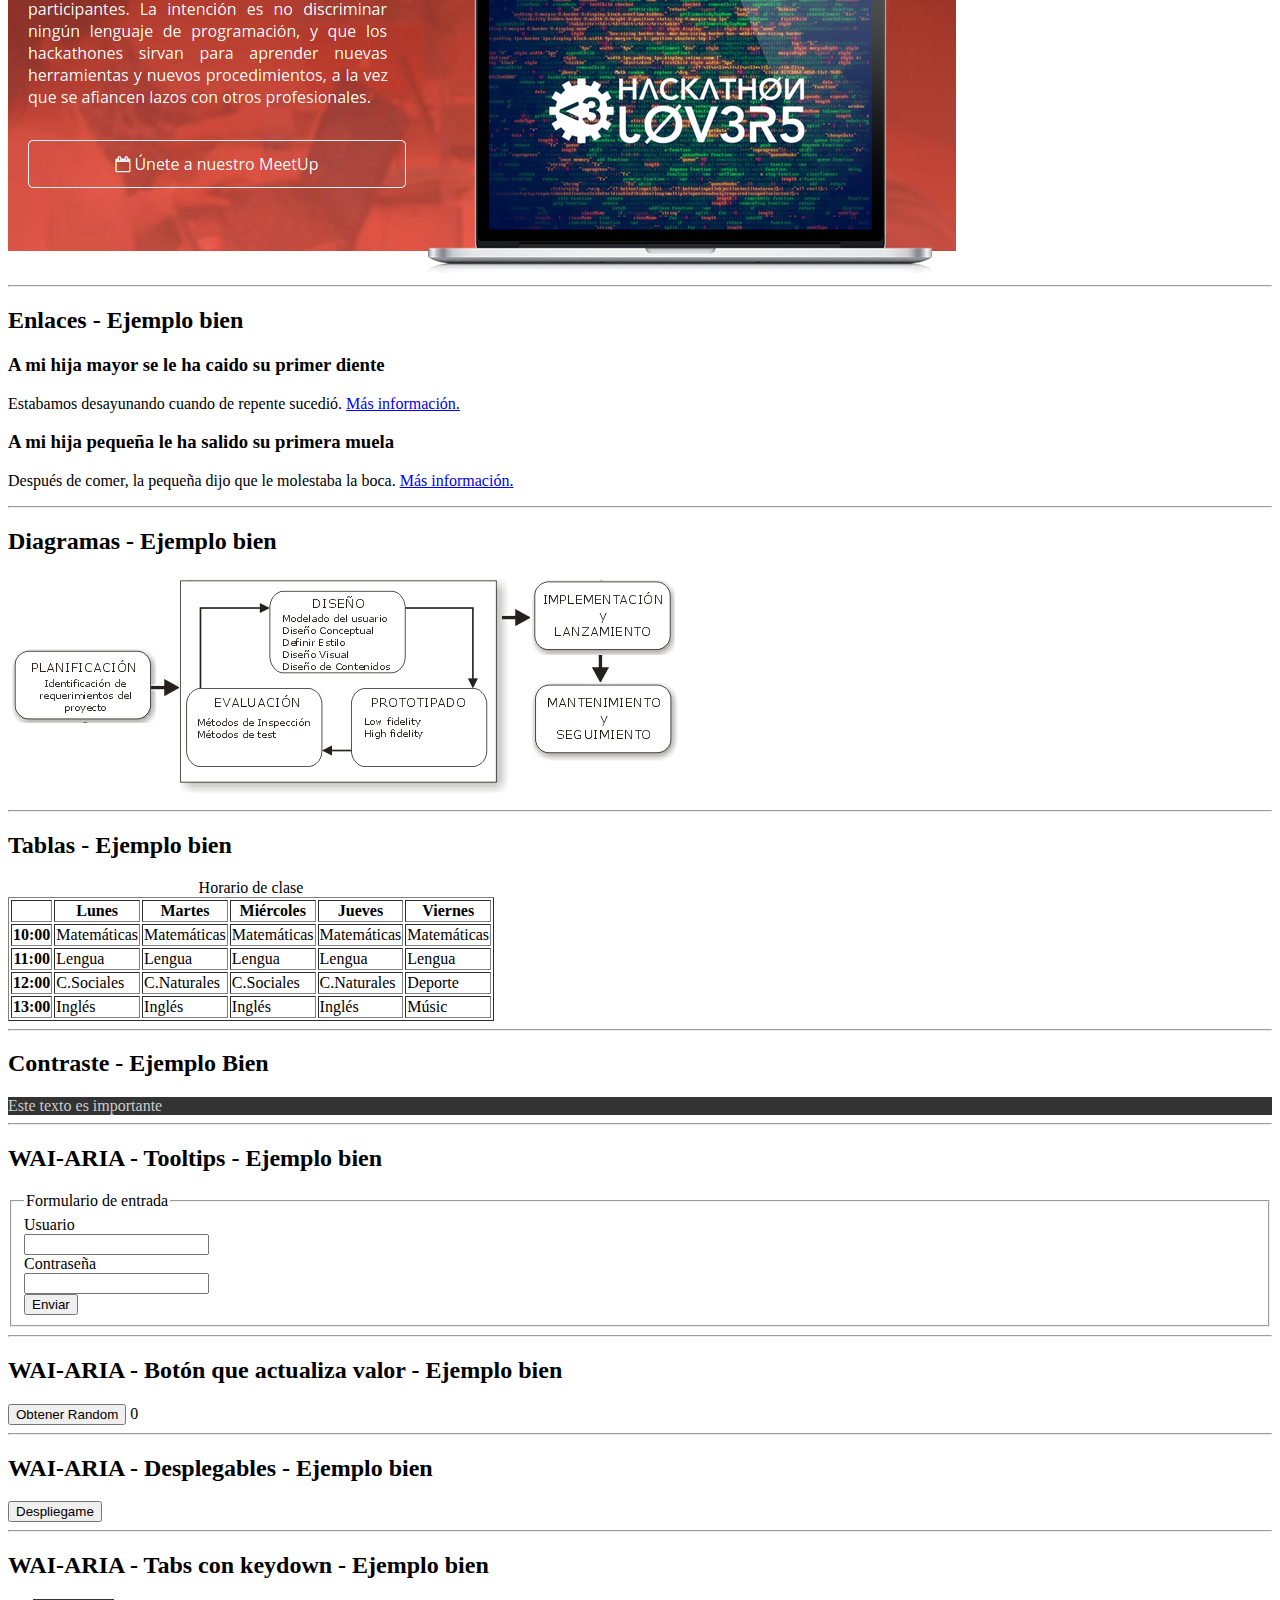
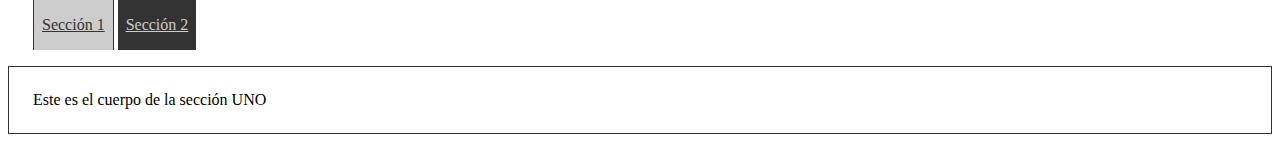
==== commit d97b7035: "ultimos cambios accesibilidad" ====
--- a/accesibilidad/ejemplo-bien/index.html
+++ b/accesibilidad/ejemplo-bien/index.html
@@ -158,7 +158,7 @@
     la noticia titulada "A mi hija pequeña le ha salido
     su primera muela"</span>.</a></p>
 
-    <hr />
+    <!--hr />
 
     <h2>Organización - Ejemplo bien</h2>
 
@@ -183,7 +183,7 @@
             </article>
 
         </section>
-    </section>
+    </section-->
 
     <hr />
 
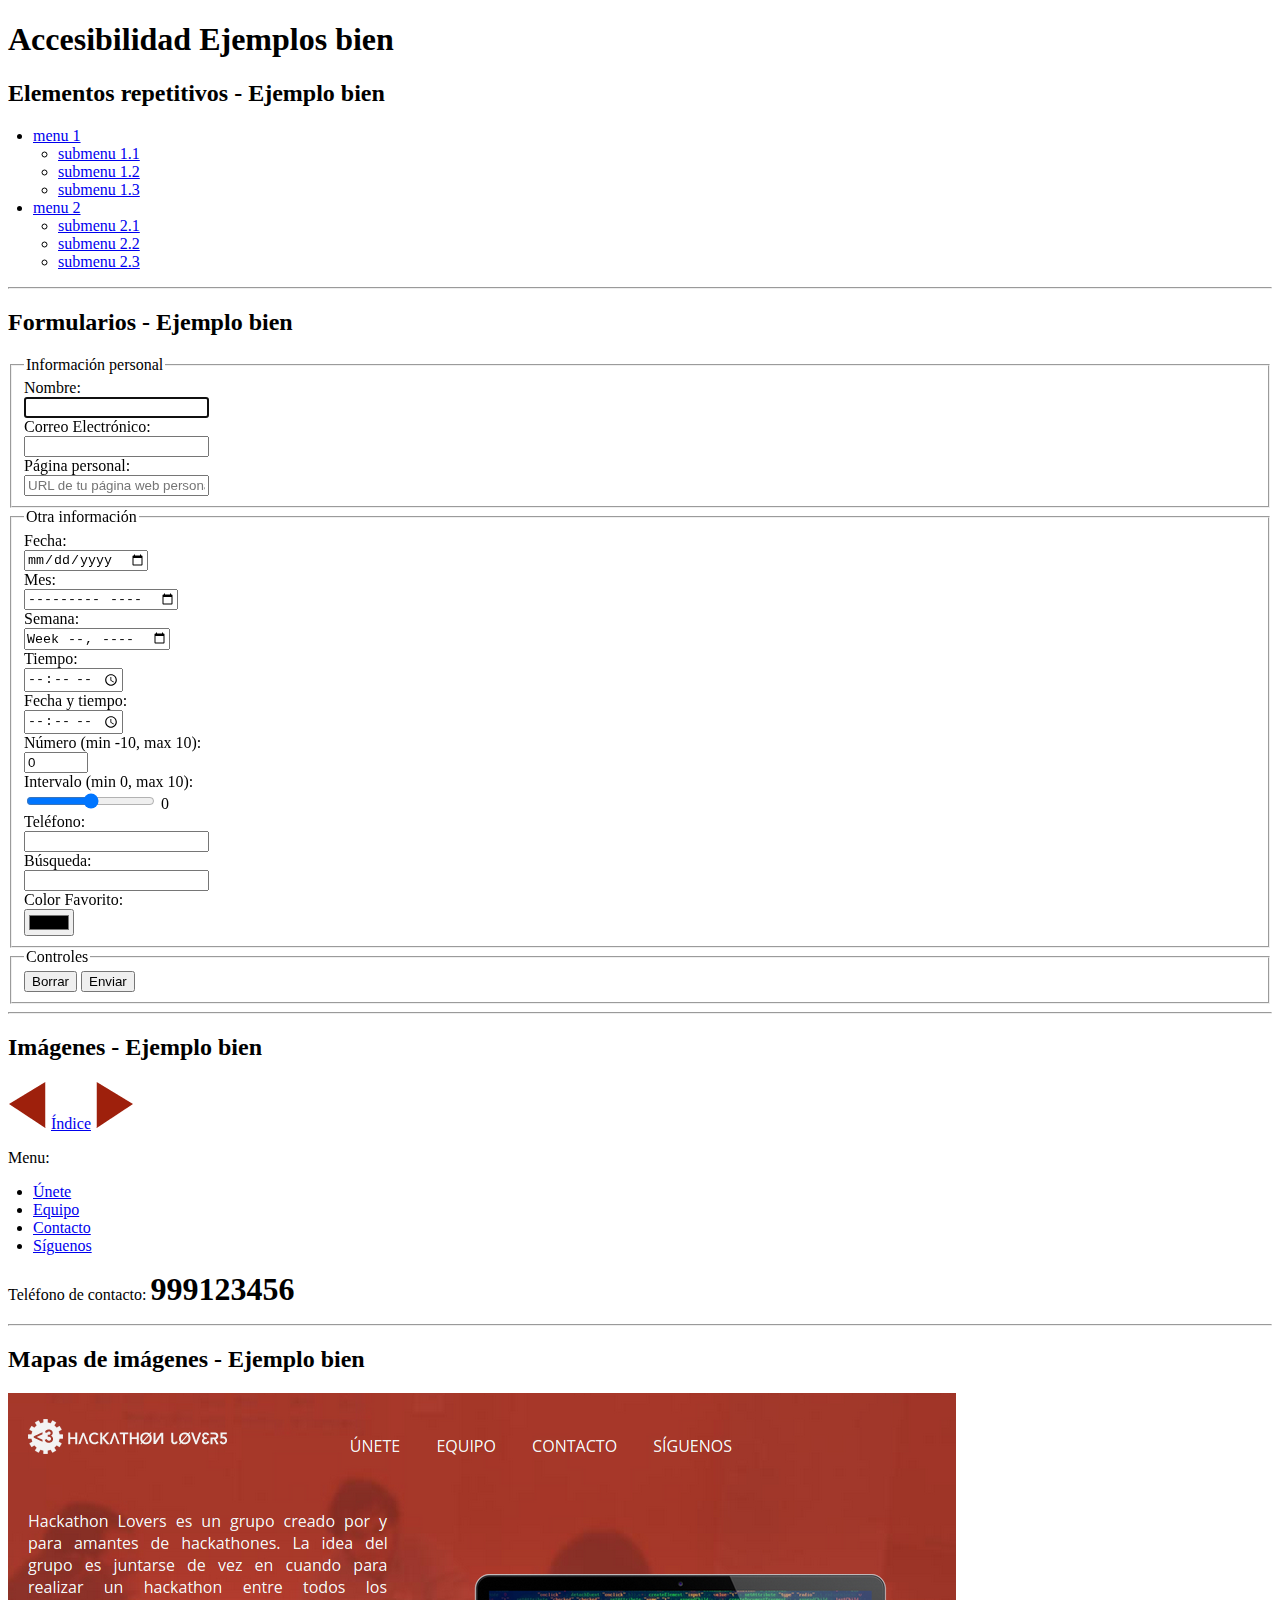
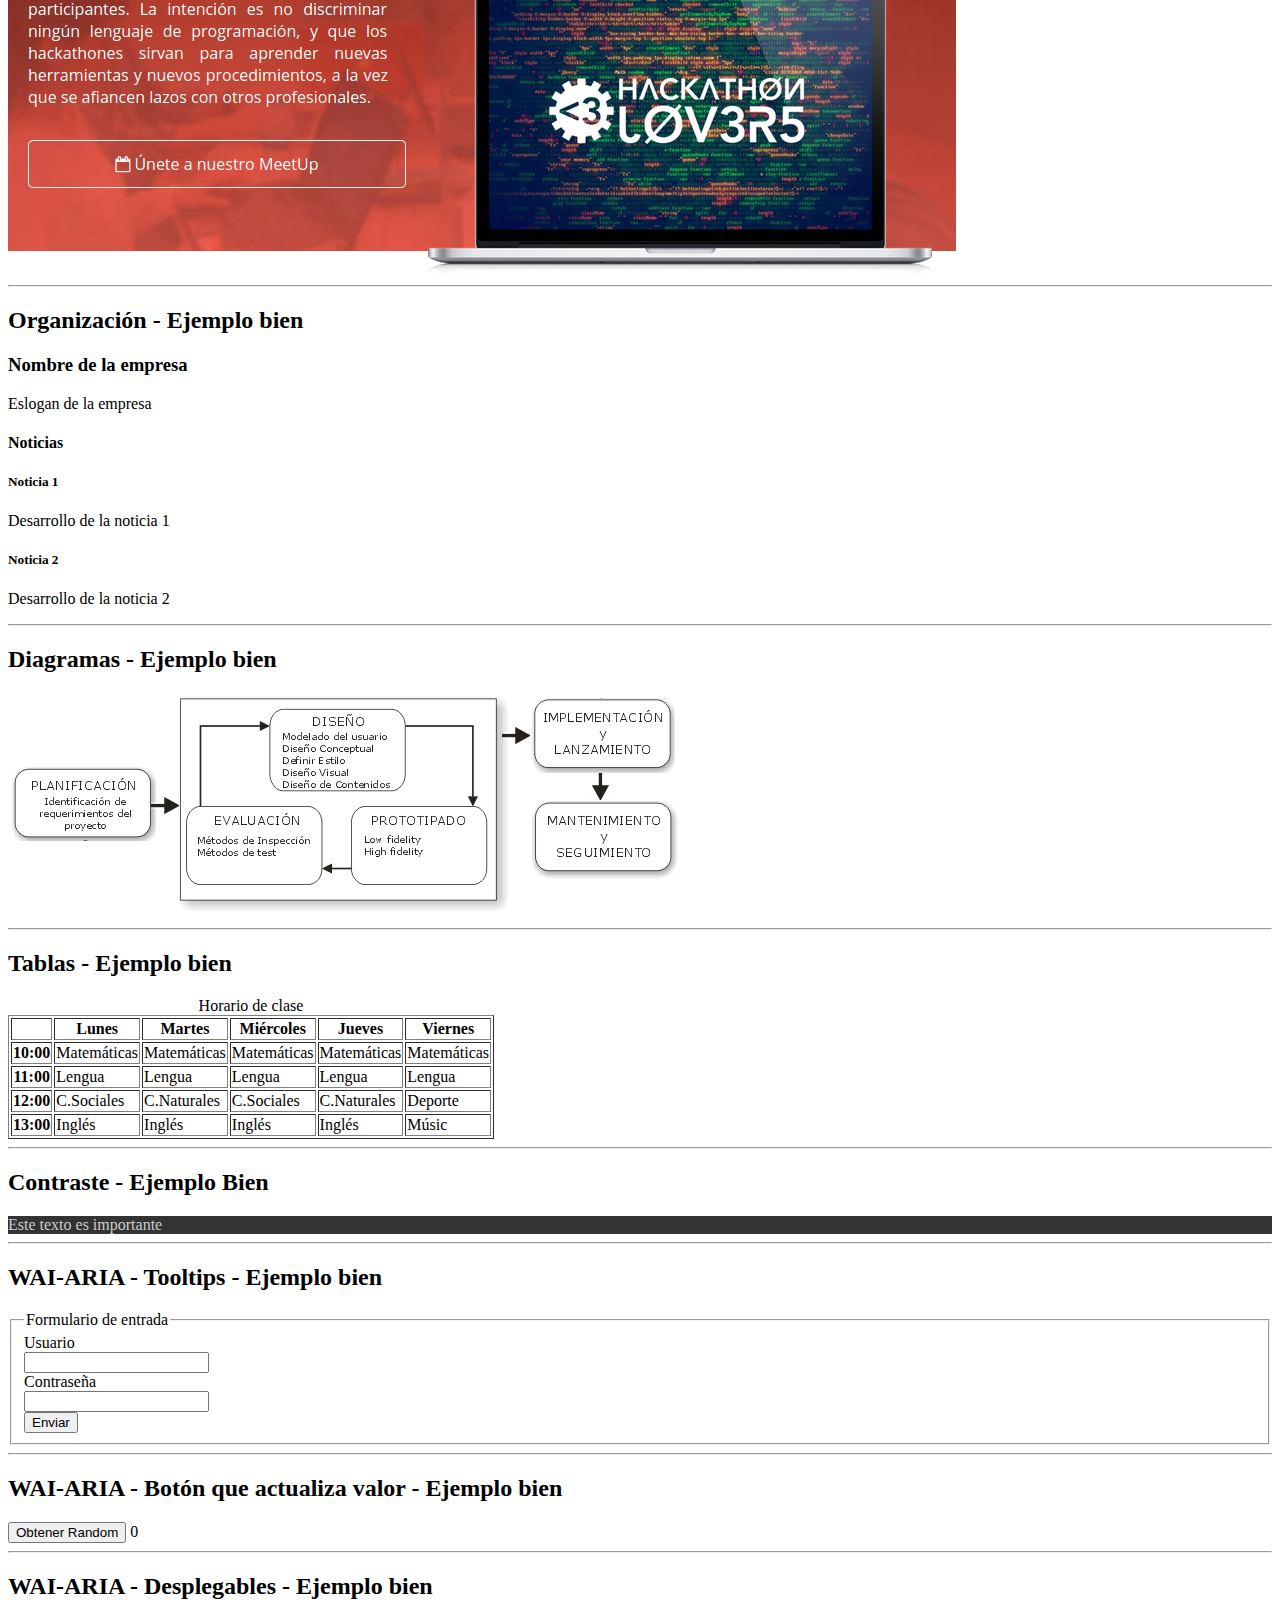
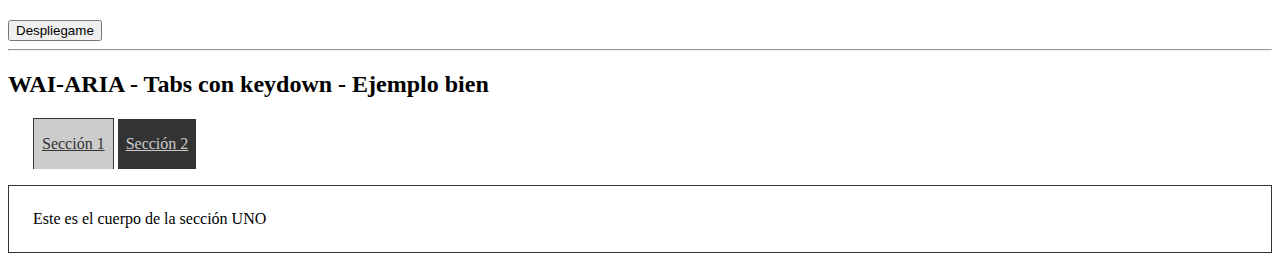
==== commit 635b226a: "ultimos cambios accesibilidad" ====
--- a/accesibilidad/ejemplo-bien/index.html
+++ b/accesibilidad/ejemplo-bien/index.html
@@ -142,7 +142,7 @@
 
     <hr />
 
-    <h2>Enlaces - Ejemplo bien</h2>
+    <!--h2>Enlaces - Ejemplo bien</h2>
 
     <h3>A mi hija mayor se le ha caido su primer diente</h3>
 
@@ -158,7 +158,7 @@
     la noticia titulada "A mi hija pequeña le ha salido
     su primera muela"</span>.</a></p>
 
-    <!--hr />
+    <hr /-->
 
     <h2>Organización - Ejemplo bien</h2>
 
@@ -183,7 +183,7 @@
             </article>
 
         </section>
-    </section-->
+    </section>
 
     <hr />
 
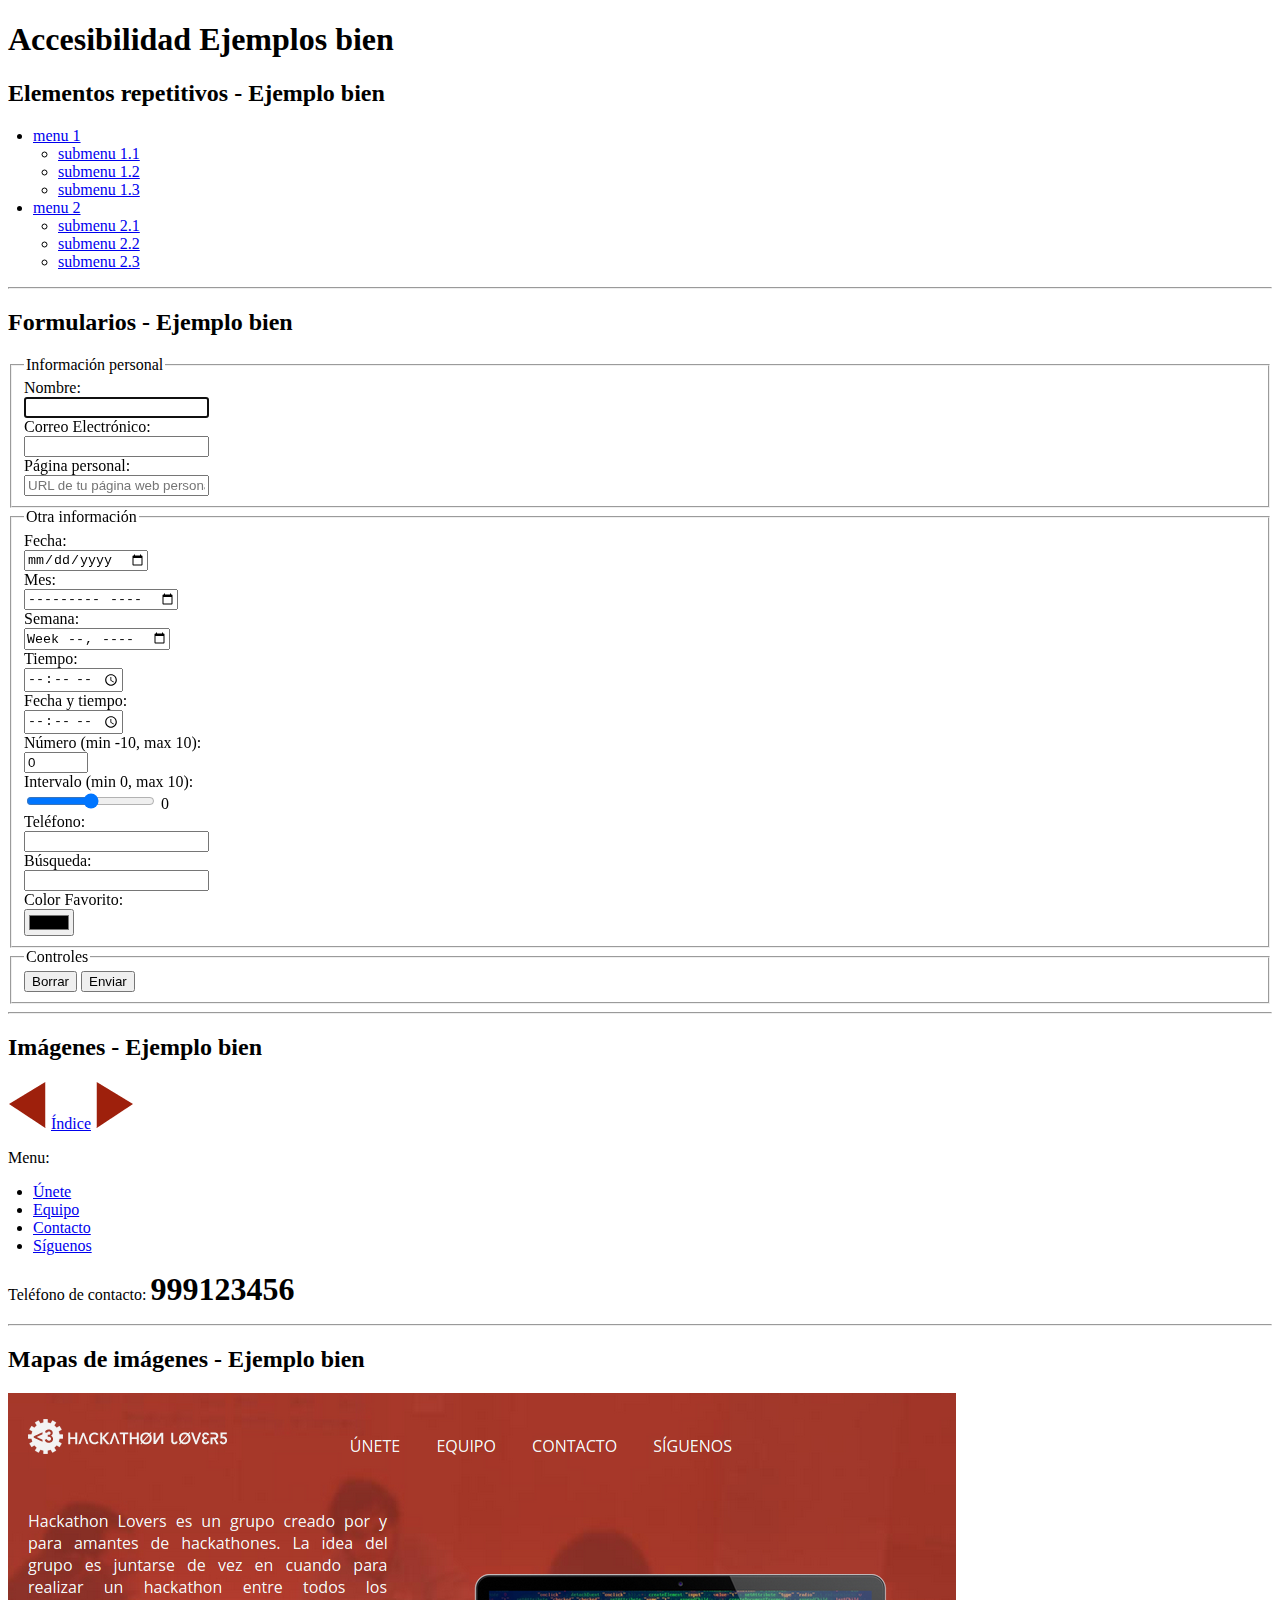
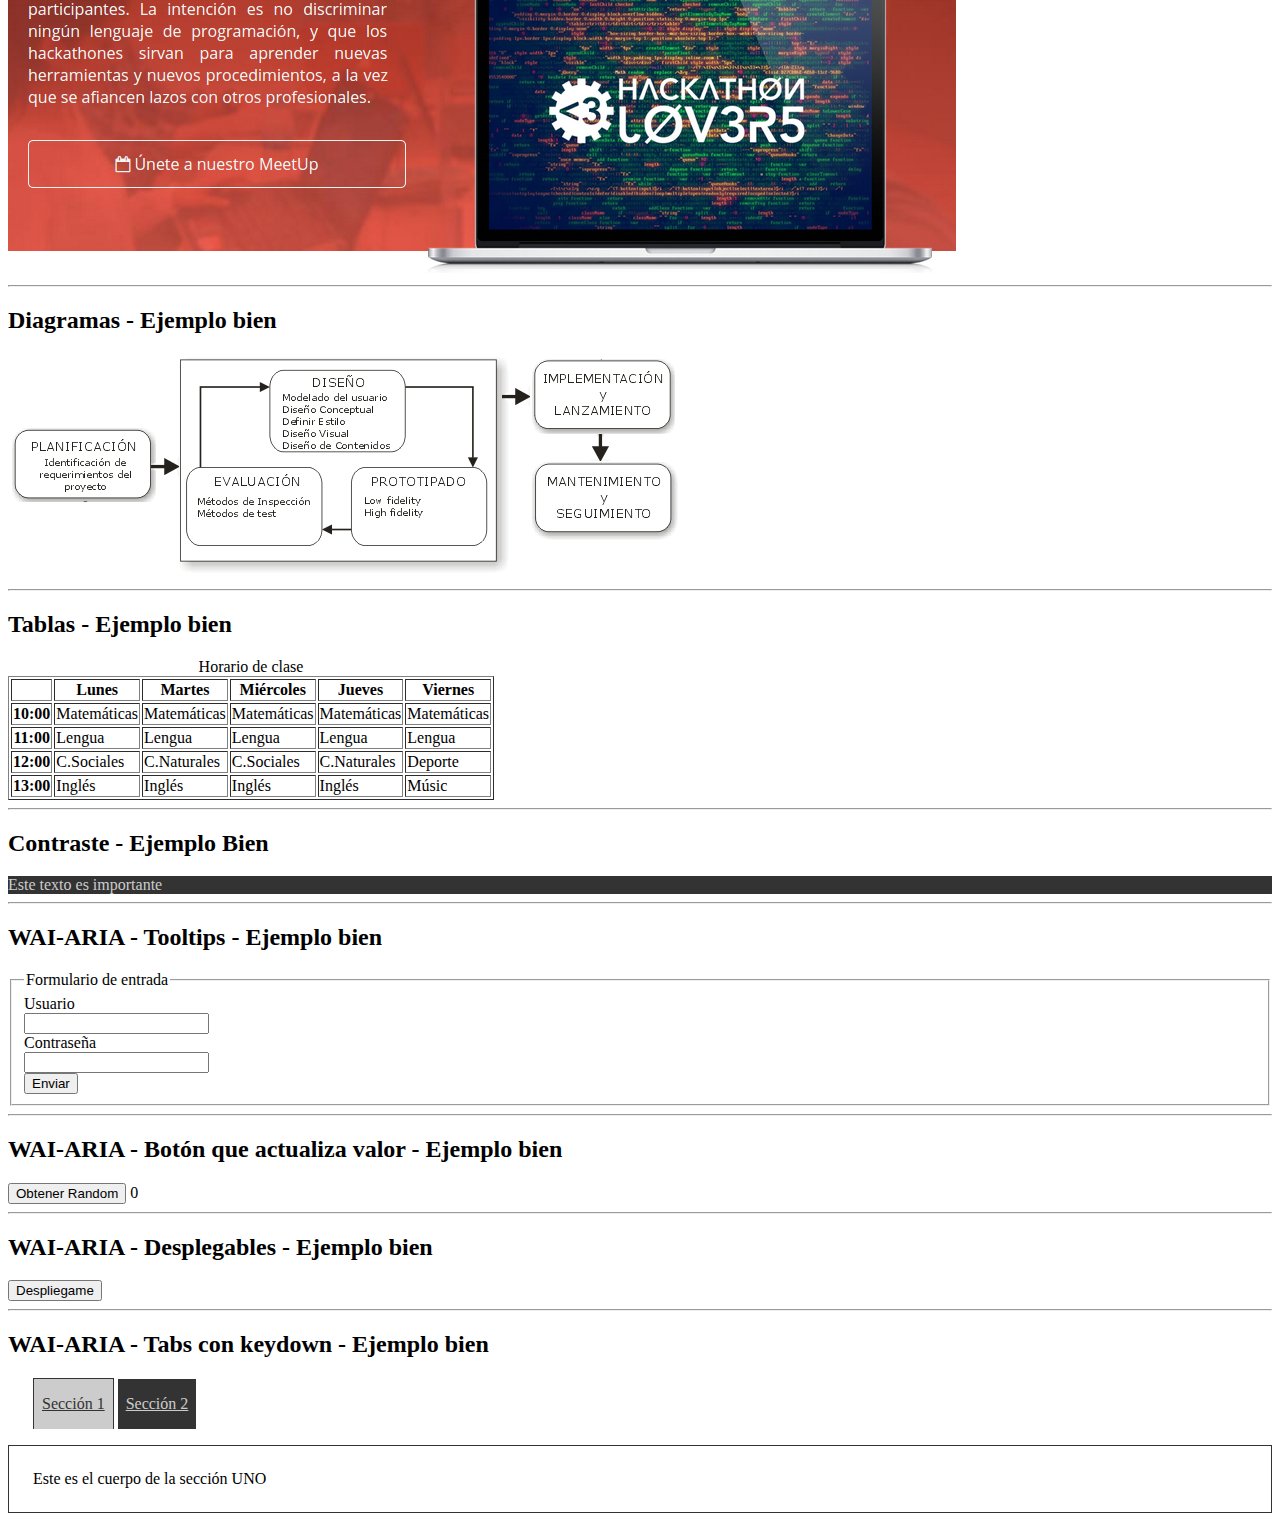
==== commit 89c75cdc: "ultimos cambios accesibilidad" ====
--- a/accesibilidad/ejemplo-bien/index.html
+++ b/accesibilidad/ejemplo-bien/index.html
@@ -158,7 +158,7 @@
     la noticia titulada "A mi hija pequeña le ha salido
     su primera muela"</span>.</a></p>
 
-    <hr /-->
+    <hr />
 
     <h2>Organización - Ejemplo bien</h2>
 
@@ -185,7 +185,7 @@
         </section>
     </section>
 
-    <hr />
+    <hr /-->
 
     <h2>Diagramas - Ejemplo bien</h2>
 
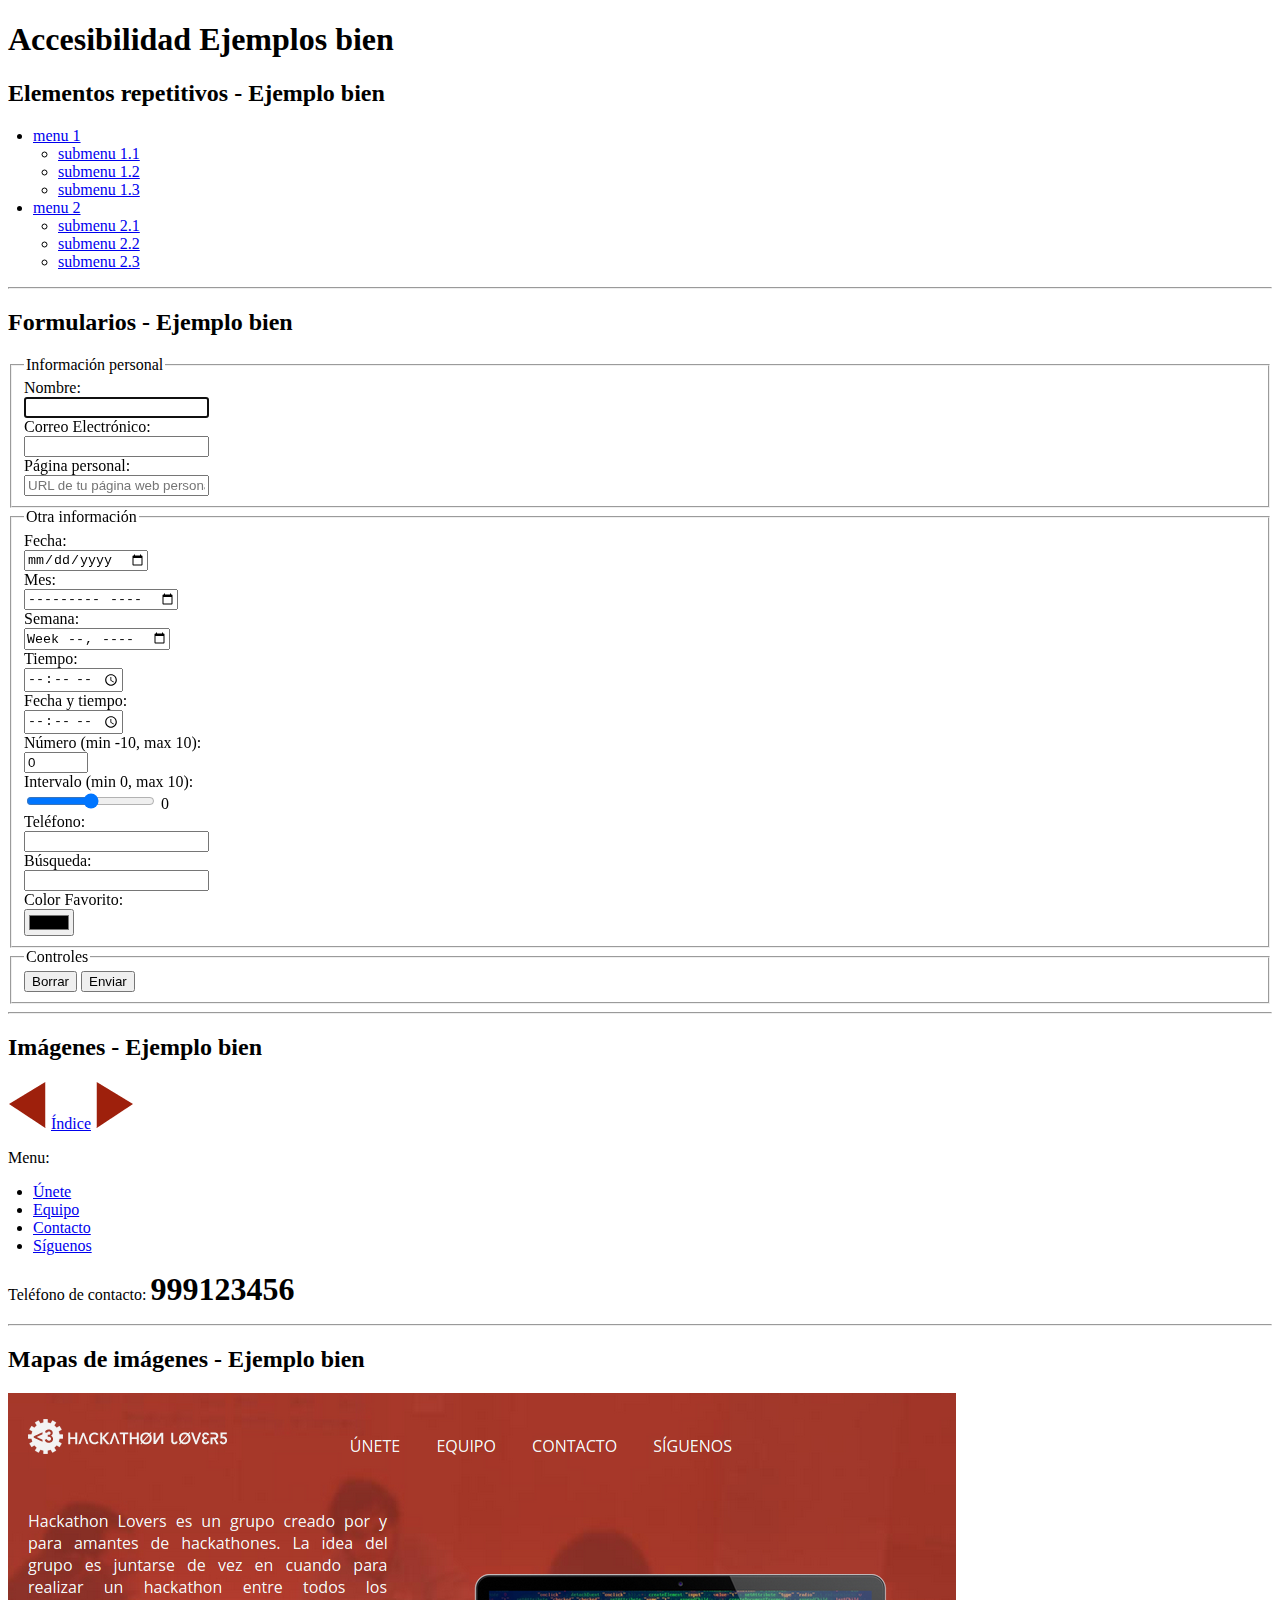
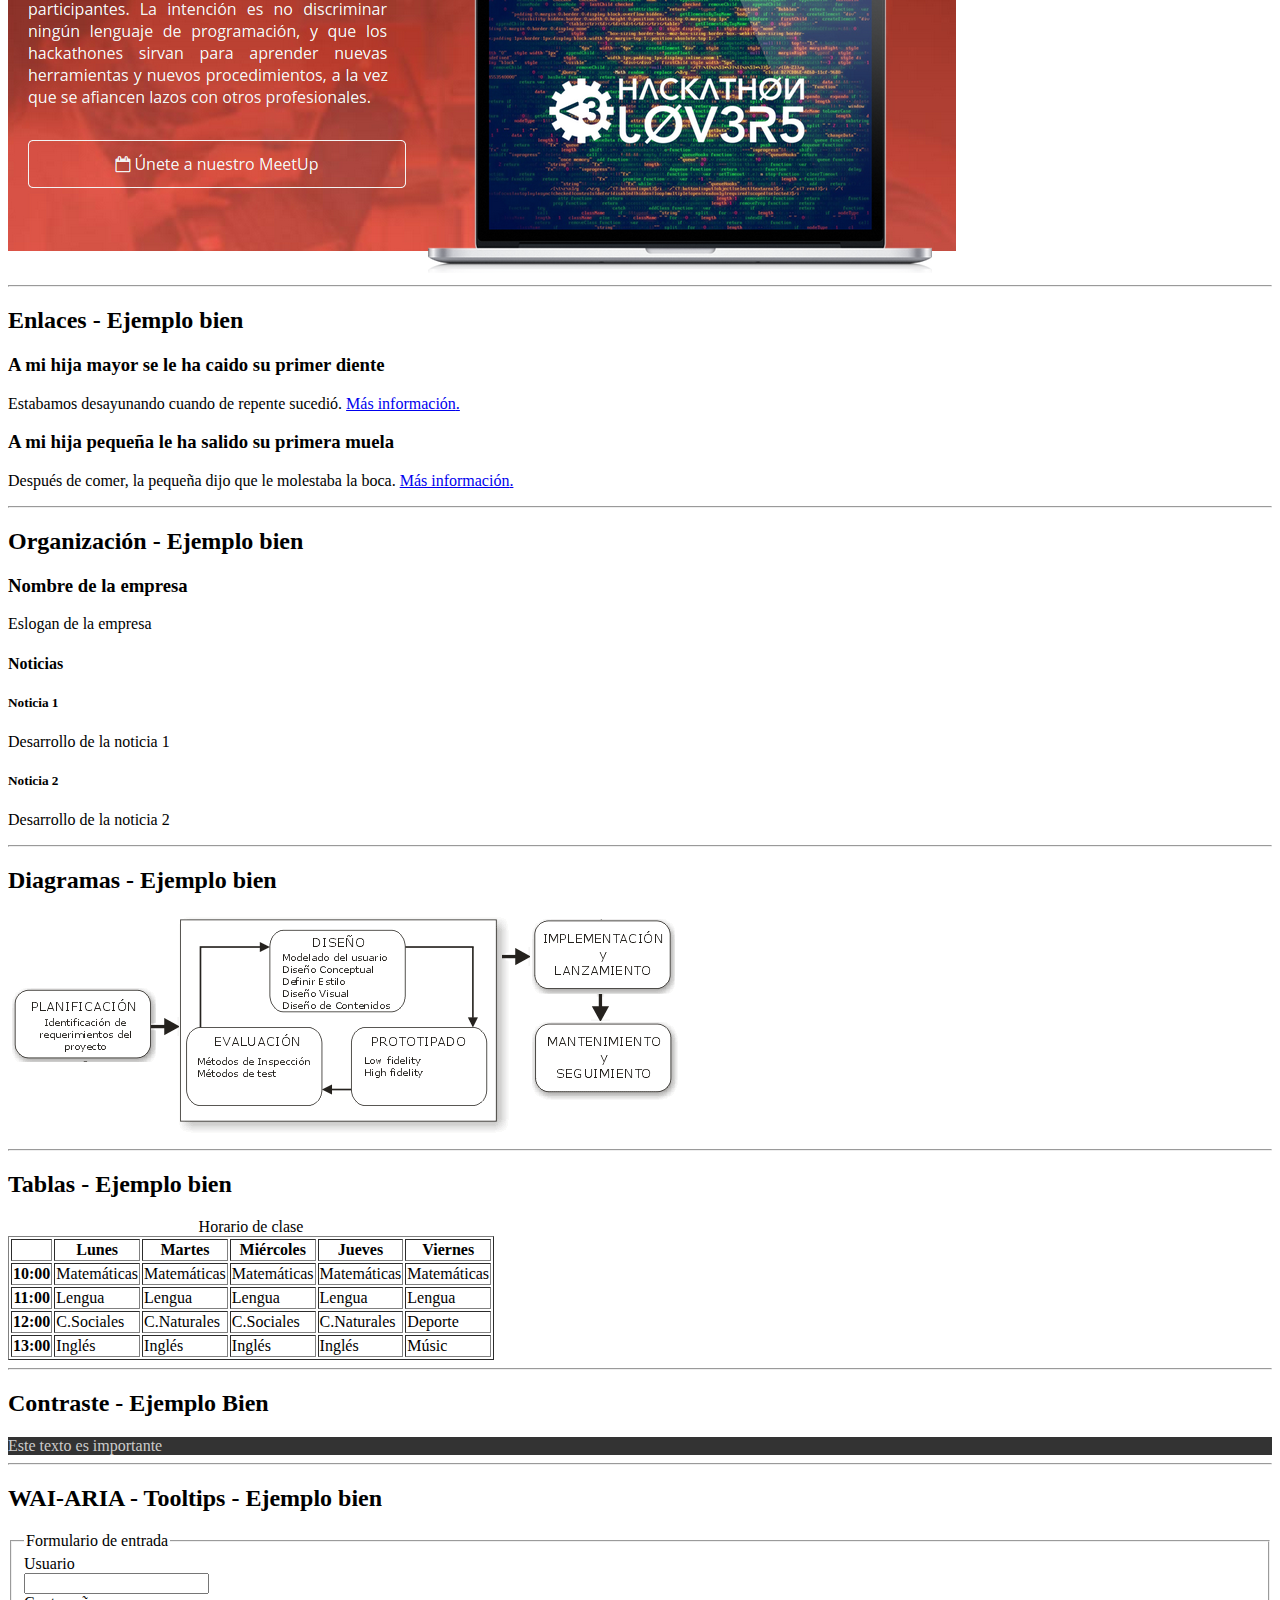
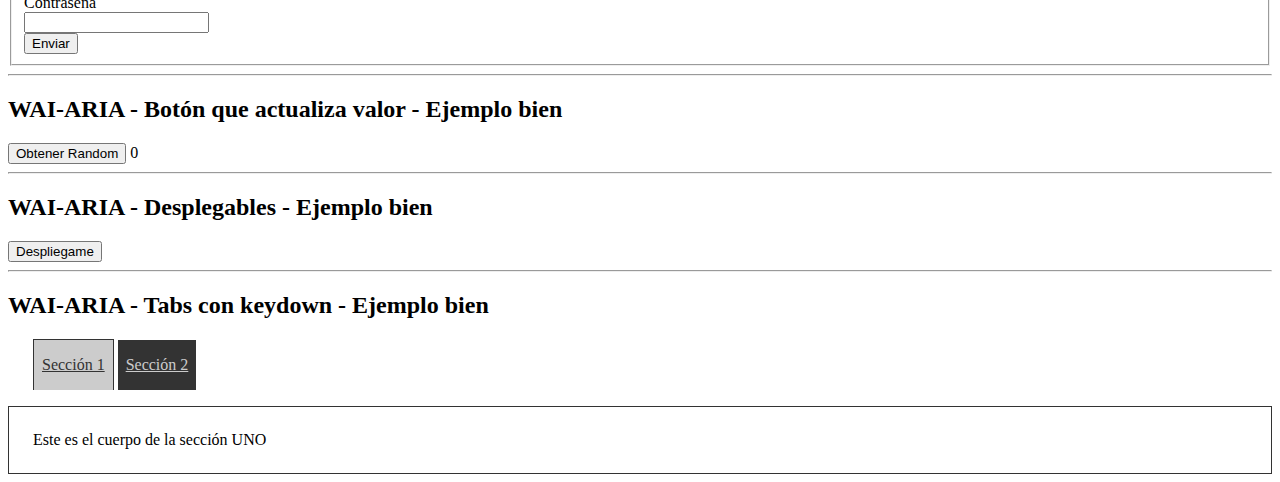
==== commit 47482ed8: "ultimos cambios accesibilidad" ====
--- a/accesibilidad/ejemplo-bien/index.html
+++ b/accesibilidad/ejemplo-bien/index.html
@@ -142,7 +142,7 @@
 
     <hr />
 
-    <!--h2>Enlaces - Ejemplo bien</h2>
+    <h2>Enlaces - Ejemplo bien</h2>
 
     <h3>A mi hija mayor se le ha caido su primer diente</h3>
 
@@ -185,7 +185,7 @@
         </section>
     </section>
 
-    <hr /-->
+    <hr />
 
     <h2>Diagramas - Ejemplo bien</h2>
 
